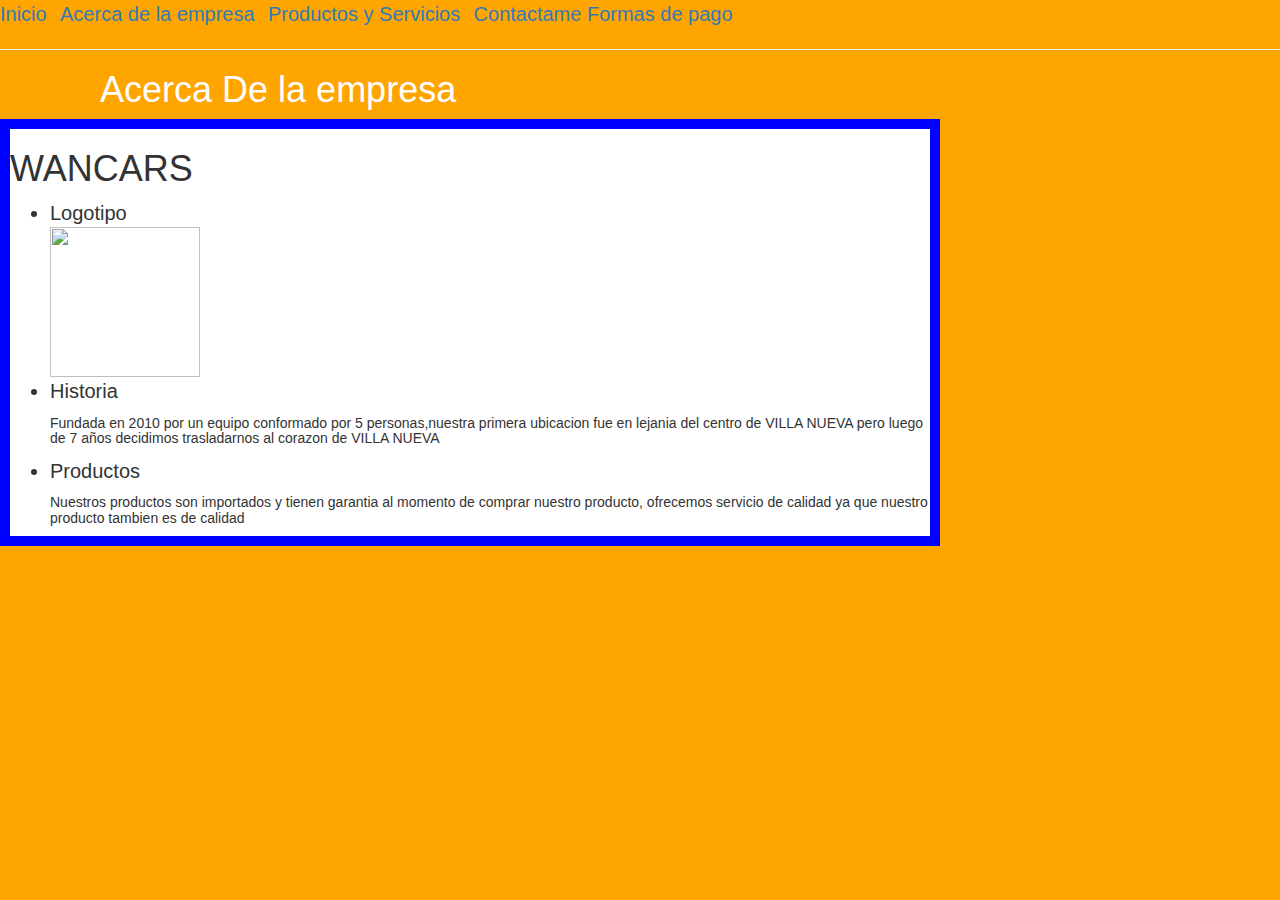
==== acercademiempresa.html @ 1644d4ba "cambios" ====
<html>
  <head>
    <title></title>
    <link rel="stylesheet"
      type="text/css"
      href="css.css"
        />
  </head>
  <body style="background-color:  orange">
      <a 
    href="index.html"  class="acerca">
      Inicio
    </a>
     &nbsp;
    <a 
    href="acercademiempresa.html" class="acerca">
  Acerca de la empresa
    </a>
    &nbsp;
    <a 
    href="productos.html" class="acerca">
    Productos y Servicios
    </a>
        &nbsp;
    <a 
    href="contactame.html" class="acerca">
    Contactame
    </a>
    <a 
    href="formas.html" class="acerca">
  Formas de pago
    </a>
    &nbsp;
    <hr></hr>

    <h1 class="colorletra" >
    &nbsp;&nbsp;&nbsp;&nbsp;&nbsp;&nbsp;&nbsp;&nbsp;&nbsp;&nbsp;Acerca De la empresa
    </h1>
<div class="contenedor2">
    <div class="acaja1" >
      <h1>WANCARS</h1>
    <ul>
      <li style="font-size: 20px">Logotipo</li>
      <img src="imagenes/numero2.png" align="center" width="150">
      <li style="font-size: 20px">Historia</li>
      <h5>Fundada en 2010 por un equipo conformado por 5 personas,nuestra primera ubicacion fue en lejania del centro de  VILLA NUEVA pero luego de 7 años decidimos trasladarnos al corazon de VILLA NUEVA</h5>
      <li style="font-size: 20px">Productos</li>
      <H5>Nuestros productos son importados y tienen garantia al momento de comprar nuestro producto, ofrecemos servicio de calidad ya que nuestro producto tambien es de calidad</H5>
    
    </ul>
  </div>
    </div>
  </body>
</html>
---- css.css ----
html {
  font-family: sans-serif;
  -webkit-text-size-adjust: 100%;
      -ms-text-size-adjust: 100%;
}
body {
  margin: 0;
}
article,
aside,
details,
figcaption,
figure,
footer,
header,
hgroup,
main,
menu,
nav,
section,
summary {
  display: block;
}
audio,
canvas,
progress,
video {
  display: inline-block;
  vertical-align: baseline;
}
audio:not([controls]) {
  display: none;
  height: 0;
}
#n1,p{
  font-size: 30px;
}

#contenedor1,p{
   
  margin-top: 0px;
  margin-right: auto;
  margin-bottom: 0px;
  margin-left: auto;
  width: 1340px;
  height: 43px;

}

#contenedor2,p{
   
  margin-top: 0px;
  margin-right: auto;
  margin-bottom: 0px;
  margin-left: auto;
  width: 1380px;
  height: 43px;

}

.tamaño{
  font-size: 30px;
  
}
#acaja1,p{
  float: left;
  background-color: orange;
  border: 10px solid;
  border-color: blue;
  width: 940px
  

}
#acaja2,p{
  float: right;
  background-color: orange;
  border: 10px solid;
  border-color: blue;
  max-height: 2000px;
  min-height: 674px;
  width: 440px

}

#imagen,p{
width: 100px

}

#cajaimagen,p{
float: left;
  background-color: red;
  height: 190px;
  width: 130px
}

#caja1,p{
  float: left;
  background-color: orange;
  border: 10px solid;
  border-color: blue;
  width: 400px
  

}

#caja2,p{
  float: left;
  background-color: orange;
  border: 10px solid;
  border-color: blue;
  width: 400px

  
}

#caja3,p{
  float: left;
  background-color: orange;
  border: 10px solid;
  border-color: blue;
  width: 400px
  
}

#caja4,p{
  float: left;
  background-color: orange;
  border: 10px solid;
  border-color: blue;
  width: 400px
  
}

#caja5,p{
  float: left;
  background-color: orange;
  border: 10px solid;
  border-color: blue;
  width: 400px
  
}

#caja6,p{
  float: left;
  background-color: orange;
  border: 10px solid;
  border-color: blue;
  width: 400px
  
}
.acerca{
font-size: 20px;
background-color:orange;
  }
  .colorletra{
color: white;
  }
[hidden],
template {
  display: none;
}
a {
  background-color: transparent;
}
a:active,
a:hover {
  outline: 0;
}
abbr[title] {
  border-bottom: 1px dotted;
}
b,
strong {
  font-weight: bold;
}
dfn {
  font-style: italic;
}
h1 {
  margin: .67em 0;
  font-size: 2em;
}
mark {
  color: #000;
  background: #ff0;
}
small {
  font-size: 80%;
}
sub,
sup {
  position: relative;
  font-size: 75%;
  line-height: 0;
  vertical-align: baseline;
}
sup {
  top: -.5em;
}
sub {
  bottom: -.25em;
}
img {
  border: 0;
}
svg:not(:root) {
  overflow: hidden;
}
figure {
  margin: 1em 40px;
}
hr {
  height: 0;
  -webkit-box-sizing: content-box;
     -moz-box-sizing: content-box;
          box-sizing: content-box;
}
pre {
  overflow: auto;
}
code,
kbd,
pre,
samp {
  font-family: monospace, monospace;
  font-size: 1em;
}
button,
input,
optgroup,
select,
textarea {
  margin: 0;
  font: inherit;
  color: inherit;
}
button {
  overflow: visible;
}
button,
select {
  text-transform: none;
}
button,
html input[type="button"],
input[type="reset"],
input[type="submit"] {
  -webkit-appearance: button;
  cursor: pointer;
}
button[disabled],
html input[disabled] {
  cursor: default;
}
button::-moz-focus-inner,
input::-moz-focus-inner {
  padding: 0;
  border: 0;
}
input {
  line-height: normal;
}
input[type="checkbox"],
input[type="radio"] {
  -webkit-box-sizing: border-box;
     -moz-box-sizing: border-box;
          box-sizing: border-box;
  padding: 0;
}
input[type="number"]::-webkit-inner-spin-button,
input[type="number"]::-webkit-outer-spin-button {
  height: auto;
}
input[type="search"] {
  -webkit-box-sizing: content-box;
     -moz-box-sizing: content-box;
          box-sizing: content-box;
  -webkit-appearance: textfield;
}
input[type="search"]::-webkit-search-cancel-button,
input[type="search"]::-webkit-search-decoration {
  -webkit-appearance: none;
}
fieldset {
  padding: .35em .625em .75em;
  margin: 0 2px;
  border: 1px solid #c0c0c0;
}
legend {
  padding: 0;
  border: 0;
}
textarea {
  overflow: auto;
}
optgroup {
  font-weight: bold;
}
table {
  border-spacing: 0;
  border-collapse: collapse;
}
td,
th {
  padding: 0;
}

@media print {
  *,
  *:before,
  *:after {
    color: #000 !important;
    text-shadow: none !important;
    background: transparent !important;
    -webkit-box-shadow: none !important;
            box-shadow: none !important;
  }
  a,
  a:visited {
    text-decoration: underline;
  }
  a[href]:after {
    content: " (" attr(href) ")";
  }
  abbr[title]:after {
    content: " (" attr(title) ")";
  }
  a[href^="#"]:after,
  a[href^="javascript:"]:after {
    content: "";
  }
  pre,
  blockquote {
    border: 1px solid #999;

    page-break-inside: avoid;
  }
  thead {
    display: table-header-group;
  }
  tr,
  img {
    page-break-inside: avoid;
  }
  img {
    max-width: 100% !important;
  }
  p,
  h2,
  h3 {
    orphans: 3;
    widows: 3;
  }
  h2,
  h3 {
    page-break-after: avoid;
  }
  .navbar {
    display: none;
  }
  .btn > .caret,
  .dropup > .btn > .caret {
    border-top-color: #000 !important;
  }
  .label {
    border: 1px solid #000;
  }
  .table {
    border-collapse: collapse !important;
  }
  .table td,
  .table th {
    background-color: #fff !important;
  }
  .table-bordered th,
  .table-bordered td {
    border: 1px solid #ddd !important;
  }
}
@font-face {
  font-family: 'Glyphicons Halflings';

  src: url('../fonts/glyphicons-halflings-regular.eot');
  src: url('../fonts/glyphicons-halflings-regular.eot?#iefix') format('embedded-opentype'), url('../fonts/glyphicons-halflings-regular.woff2') format('woff2'), url('../fonts/glyphicons-halflings-regular.woff') format('woff'), url('../fonts/glyphicons-halflings-regular.ttf') format('truetype'), url('../fonts/glyphicons-halflings-regular.svg#glyphicons_halflingsregular') format('svg');
}
.glyphicon {
  position: relative;
  top: 1px;
  display: inline-block;
  font-family: 'Glyphicons Halflings';
  font-style: normal;
  font-weight: normal;
  line-height: 1;

  -webkit-font-smoothing: antialiased;
  -moz-osx-font-smoothing: grayscale;
}
.glyphicon-asterisk:before {
  content: "\2a";
}
.glyphicon-plus:before {
  content: "\2b";
}
.glyphicon-euro:before,
.glyphicon-eur:before {
  content: "\20ac";
}
.glyphicon-minus:before {
  content: "\2212";
}
.glyphicon-cloud:before {
  content: "\2601";
}
.glyphicon-envelope:before {
  content: "\2709";
}
.glyphicon-pencil:before {
  content: "\270f";
}
.glyphicon-glass:before {
  content: "\e001";
}
.glyphicon-music:before {
  content: "\e002";
}
.glyphicon-search:before {
  content: "\e003";
}
.glyphicon-heart:before {
  content: "\e005";
}
.glyphicon-star:before {
  content: "\e006";
}
.glyphicon-star-empty:before {
  content: "\e007";
}
.glyphicon-user:before {
  content: "\e008";
}
.glyphicon-film:before {
  content: "\e009";
}
.glyphicon-th-large:before {
  content: "\e010";
}
.glyphicon-th:before {
  content: "\e011";
}
.glyphicon-th-list:before {
  content: "\e012";
}
.glyphicon-ok:before {
  content: "\e013";
}
.glyphicon-remove:before {
  content: "\e014";
}
.glyphicon-zoom-in:before {
  content: "\e015";
}
.glyphicon-zoom-out:before {
  content: "\e016";
}
.glyphicon-off:before {
  content: "\e017";
}
.glyphicon-signal:before {
  content: "\e018";
}
.glyphicon-cog:before {
  content: "\e019";
}
.glyphicon-trash:before {
  content: "\e020";
}
.glyphicon-home:before {
  content: "\e021";
}
.glyphicon-file:before {
  content: "\e022";
}
.glyphicon-time:before {
  content: "\e023";
}
.glyphicon-road:before {
  content: "\e024";
}
.glyphicon-download-alt:before {
  content: "\e025";
}
.glyphicon-download:before {
  content: "\e026";
}
.glyphicon-upload:before {
  content: "\e027";
}
.glyphicon-inbox:before {
  content: "\e028";
}
.glyphicon-play-circle:before {
  content: "\e029";
}
.glyphicon-repeat:before {
  content: "\e030";
}
.glyphicon-refresh:before {
  content: "\e031";
}
.glyphicon-list-alt:before {
  content: "\e032";
}
.glyphicon-lock:before {
  content: "\e033";
}
.glyphicon-flag:before {
  content: "\e034";
}
.glyphicon-headphones:before {
  content: "\e035";
}
.glyphicon-volume-off:before {
  content: "\e036";
}
.glyphicon-volume-down:before {
  content: "\e037";
}
.glyphicon-volume-up:before {
  content: "\e038";
}
.glyphicon-qrcode:before {
  content: "\e039";
}
.glyphicon-barcode:before {
  content: "\e040";
}
.glyphicon-tag:before {
  content: "\e041";
}
.glyphicon-tags:before {
  content: "\e042";
}
.glyphicon-book:before {
  content: "\e043";
}
.glyphicon-bookmark:before {
  content: "\e044";
}
.glyphicon-print:before {
  content: "\e045";
}
.glyphicon-camera:before {
  content: "\e046";
}
.glyphicon-font:before {
  content: "\e047";
}
.glyphicon-bold:before {
  content: "\e048";
}
.glyphicon-italic:before {
  content: "\e049";
}
.glyphicon-text-height:before {
  content: "\e050";
}
.glyphicon-text-width:before {
  content: "\e051";
}
.glyphicon-align-left:before {
  content: "\e052";
}
.glyphicon-align-center:before {
  content: "\e053";
}
.glyphicon-align-right:before {
  content: "\e054";
}
.glyphicon-align-justify:before {
  content: "\e055";
}
.glyphicon-list:before {
  content: "\e056";
}
.glyphicon-indent-left:before {
  content: "\e057";
}
.glyphicon-indent-right:before {
  content: "\e058";
}
.glyphicon-facetime-video:before {
  content: "\e059";
}
.glyphicon-picture:before {
  content: "\e060";
}
.glyphicon-map-marker:before {
  content: "\e062";
}
.glyphicon-adjust:before {
  content: "\e063";
}
.glyphicon-tint:before {
  content: "\e064";
}
.glyphicon-edit:before {
  content: "\e065";
}
.glyphicon-share:before {
  content: "\e066";
}
.glyphicon-check:before {
  content: "\e067";
}
.glyphicon-move:before {
  content: "\e068";
}
.glyphicon-step-backward:before {
  content: "\e069";
}
.glyphicon-fast-backward:before {
  content: "\e070";
}
.glyphicon-backward:before {
  content: "\e071";
}
.glyphicon-play:before {
  content: "\e072";
}
.glyphicon-pause:before {
  content: "\e073";
}
.glyphicon-stop:before {
  content: "\e074";
}
.glyphicon-forward:before {
  content: "\e075";
}
.glyphicon-fast-forward:before {
  content: "\e076";
}
.glyphicon-step-forward:before {
  content: "\e077";
}
.glyphicon-eject:before {
  content: "\e078";
}
.glyphicon-chevron-left:before {
  content: "\e079";
}
.glyphicon-chevron-right:before {
  content: "\e080";
}
.glyphicon-plus-sign:before {
  content: "\e081";
}
.glyphicon-minus-sign:before {
  content: "\e082";
}
.glyphicon-remove-sign:before {
  content: "\e083";
}
.glyphicon-ok-sign:before {
  content: "\e084";
}
.glyphicon-question-sign:before {
  content: "\e085";
}
.glyphicon-info-sign:before {
  content: "\e086";
}
.glyphicon-screenshot:before {
  content: "\e087";
}
.glyphicon-remove-circle:before {
  content: "\e088";
}
.glyphicon-ok-circle:before {
  content: "\e089";
}
.glyphicon-ban-circle:before {
  content: "\e090";
}
.glyphicon-arrow-left:before {
  content: "\e091";
}
.glyphicon-arrow-right:before {
  content: "\e092";
}
.glyphicon-arrow-up:before {
  content: "\e093";
}
.glyphicon-arrow-down:before {
  content: "\e094";
}
.glyphicon-share-alt:before {
  content: "\e095";
}
.glyphicon-resize-full:before {
  content: "\e096";
}
.glyphicon-resize-small:before {
  content: "\e097";
}
.glyphicon-exclamation-sign:before {
  content: "\e101";
}
.glyphicon-gift:before {
  content: "\e102";
}
.glyphicon-leaf:before {
  content: "\e103";
}
.glyphicon-fire:before {
  content: "\e104";
}
.glyphicon-eye-open:before {
  content: "\e105";
}
.glyphicon-eye-close:before {
  content: "\e106";
}
.glyphicon-warning-sign:before {
  content: "\e107";
}
.glyphicon-plane:before {
  content: "\e108";
}
.glyphicon-calendar:before {
  content: "\e109";
}
.glyphicon-random:before {
  content: "\e110";
}
.glyphicon-comment:before {
  content: "\e111";
}
.glyphicon-magnet:before {
  content: "\e112";
}
.glyphicon-chevron-up:before {
  content: "\e113";
}
.glyphicon-chevron-down:before {
  content: "\e114";
}
.glyphicon-retweet:before {
  content: "\e115";
}
.glyphicon-shopping-cart:before {
  content: "\e116";
}
.glyphicon-folder-close:before {
  content: "\e117";
}
.glyphicon-folder-open:before {
  content: "\e118";
}
.glyphicon-resize-vertical:before {
  content: "\e119";
}
.glyphicon-resize-horizontal:before {
  content: "\e120";
}
.glyphicon-hdd:before {
  content: "\e121";
}
.glyphicon-bullhorn:before {
  content: "\e122";
}
.glyphicon-bell:before {
  content: "\e123";
}
.glyphicon-certificate:before {
  content: "\e124";
}
.glyphicon-thumbs-up:before {
  content: "\e125";
}
.glyphicon-thumbs-down:before {
  content: "\e126";
}
.glyphicon-hand-right:before {
  content: "\e127";
}
.glyphicon-hand-left:before {
  content: "\e128";
}
.glyphicon-hand-up:before {
  content: "\e129";
}
.glyphicon-hand-down:before {
  content: "\e130";
}
.glyphicon-circle-arrow-right:before {
  content: "\e131";
}
.glyphicon-circle-arrow-left:before {
  content: "\e132";
}
.glyphicon-circle-arrow-up:before {
  content: "\e133";
}
.glyphicon-circle-arrow-down:before {
  content: "\e134";
}
.glyphicon-globe:before {
  content: "\e135";
}
.glyphicon-wrench:before {
  content: "\e136";
}
.glyphicon-tasks:before {
  content: "\e137";
}
.glyphicon-filter:before {
  content: "\e138";
}
.glyphicon-briefcase:before {
  content: "\e139";
}
.glyphicon-fullscreen:before {
  content: "\e140";
}
.glyphicon-dashboard:before {
  content: "\e141";
}
.glyphicon-paperclip:before {
  content: "\e142";
}
.glyphicon-heart-empty:before {
  content: "\e143";
}
.glyphicon-link:before {
  content: "\e144";
}
.glyphicon-phone:before {
  content: "\e145";
}
.glyphicon-pushpin:before {
  content: "\e146";
}
.glyphicon-usd:before {
  content: "\e148";
}
.glyphicon-gbp:before {
  content: "\e149";
}
.glyphicon-sort:before {
  content: "\e150";
}
.glyphicon-sort-by-alphabet:before {
  content: "\e151";
}
.glyphicon-sort-by-alphabet-alt:before {
  content: "\e152";
}
.glyphicon-sort-by-order:before {
  content: "\e153";
}
.glyphicon-sort-by-order-alt:before {
  content: "\e154";
}
.glyphicon-sort-by-attributes:before {
  content: "\e155";
}
.glyphicon-sort-by-attributes-alt:before {
  content: "\e156";
}
.glyphicon-unchecked:before {
  content: "\e157";
}
.glyphicon-expand:before {
  content: "\e158";
}
.glyphicon-collapse-down:before {
  content: "\e159";
}
.glyphicon-collapse-up:before {
  content: "\e160";
}
.glyphicon-log-in:before {
  content: "\e161";
}
.glyphicon-flash:before {
  content: "\e162";
}
.glyphicon-log-out:before {
  content: "\e163";
}
.glyphicon-new-window:before {
  content: "\e164";
}
.glyphicon-record:before {
  content: "\e165";
}
.glyphicon-save:before {
  content: "\e166";
}
.glyphicon-open:before {
  content: "\e167";
}
.glyphicon-saved:before {
  content: "\e168";
}
.glyphicon-import:before {
  content: "\e169";
}
.glyphicon-export:before {
  content: "\e170";
}
.glyphicon-send:before {
  content: "\e171";
}
.glyphicon-floppy-disk:before {
  content: "\e172";
}
.glyphicon-floppy-saved:before {
  content: "\e173";
}
.glyphicon-floppy-remove:before {
  content: "\e174";
}
.glyphicon-floppy-save:before {
  content: "\e175";
}
.glyphicon-floppy-open:before {
  content: "\e176";
}
.glyphicon-credit-card:before {
  content: "\e177";
}
.glyphicon-transfer:before {
  content: "\e178";
}
.glyphicon-cutlery:before {
  content: "\e179";
}
.glyphicon-header:before {
  content: "\e180";
}
.glyphicon-compressed:before {
  content: "\e181";
}
.glyphicon-earphone:before {
  content: "\e182";
}
.glyphicon-phone-alt:before {
  content: "\e183";
}
.glyphicon-tower:before {
  content: "\e184";
}
.glyphicon-stats:before {
  content: "\e185";
}
.glyphicon-sd-video:before {
  content: "\e186";
}
.glyphicon-hd-video:before {
  content: "\e187";
}
.glyphicon-subtitles:before {
  content: "\e188";
}
.glyphicon-sound-stereo:before {
  content: "\e189";
}
.glyphicon-sound-dolby:before {
  content: "\e190";
}
.glyphicon-sound-5-1:before {
  content: "\e191";
}
.glyphicon-sound-6-1:before {
  content: "\e192";
}
.glyphicon-sound-7-1:before {
  content: "\e193";
}
.glyphicon-copyright-mark:before {
  content: "\e194";
}
.glyphicon-registration-mark:before {
  content: "\e195";
}
.glyphicon-cloud-download:before {
  content: "\e197";
}
.glyphicon-cloud-upload:before {
  content: "\e198";
}
.glyphicon-tree-conifer:before {
  content: "\e199";
}
.glyphicon-tree-deciduous:before {
  content: "\e200";
}
.glyphicon-cd:before {
  content: "\e201";
}
.glyphicon-save-file:before {
  content: "\e202";
}
.glyphicon-open-file:before {
  content: "\e203";
}
.glyphicon-level-up:before {
  content: "\e204";
}
.glyphicon-copy:before {
  content: "\e205";
}
.glyphicon-paste:before {
  content: "\e206";
}
.glyphicon-alert:before {
  content: "\e209";
}
.glyphicon-equalizer:before {
  content: "\e210";
}
.glyphicon-king:before {
  content: "\e211";
}
.glyphicon-queen:before {
  content: "\e212";
}
.glyphicon-pawn:before {
  content: "\e213";
}
.glyphicon-bishop:before {
  content: "\e214";
}
.glyphicon-knight:before {
  content: "\e215";
}
.glyphicon-baby-formula:before {
  content: "\e216";
}
.glyphicon-tent:before {
  content: "\26fa";
}
.glyphicon-blackboard:before {
  content: "\e218";
}
.glyphicon-bed:before {
  content: "\e219";
}
.glyphicon-apple:before {
  content: "\f8ff";
}
.glyphicon-erase:before {
  content: "\e221";
}
.glyphicon-hourglass:before {
  content: "\231b";
}
.glyphicon-lamp:before {
  content: "\e223";
}
.glyphicon-duplicate:before {
  content: "\e224";
}
.glyphicon-piggy-bank:before {
  content: "\e225";
}
.glyphicon-scissors:before {
  content: "\e226";
}
.glyphicon-bitcoin:before {
  content: "\e227";
}
.glyphicon-btc:before {
  content: "\e227";
}
.glyphicon-xbt:before {
  content: "\e227";
}
.glyphicon-yen:before {
  content: "\00a5";
}
.glyphicon-jpy:before {
  content: "\00a5";
}
.glyphicon-ruble:before {
  content: "\20bd";
}
.glyphicon-rub:before {
  content: "\20bd";
}
.glyphicon-scale:before {
  content: "\e230";
}
.glyphicon-ice-lolly:before {
  content: "\e231";
}
.glyphicon-ice-lolly-tasted:before {
  content: "\e232";
}
.glyphicon-education:before {
  content: "\e233";
}
.glyphicon-option-horizontal:before {
  content: "\e234";
}
.glyphicon-option-vertical:before {
  content: "\e235";
}
.glyphicon-menu-hamburger:before {
  content: "\e236";
}
.glyphicon-modal-window:before {
  content: "\e237";
}
.glyphicon-oil:before {
  content: "\e238";
}
.glyphicon-grain:before {
  content: "\e239";
}
.glyphicon-sunglasses:before {
  content: "\e240";
}
.glyphicon-text-size:before {
  content: "\e241";
}
.glyphicon-text-color:before {
  content: "\e242";
}
.glyphicon-text-background:before {
  content: "\e243";
}
.glyphicon-object-align-top:before {
  content: "\e244";
}
.glyphicon-object-align-bottom:before {
  content: "\e245";
}
.glyphicon-object-align-horizontal:before {
  content: "\e246";
}
.glyphicon-object-align-left:before {
  content: "\e247";
}
.glyphicon-object-align-vertical:before {
  content: "\e248";
}
.glyphicon-object-align-right:before {
  content: "\e249";
}
.glyphicon-triangle-right:before {
  content: "\e250";
}
.glyphicon-triangle-left:before {
  content: "\e251";
}
.glyphicon-triangle-bottom:before {
  content: "\e252";
}
.glyphicon-triangle-top:before {
  content: "\e253";
}
.glyphicon-console:before {
  content: "\e254";
}
.glyphicon-superscript:before {
  content: "\e255";
}
.glyphicon-subscript:before {
  content: "\e256";
}
.glyphicon-menu-left:before {
  content: "\e257";
}
.glyphicon-menu-right:before {
  content: "\e258";
}
.glyphicon-menu-down:before {
  content: "\e259";
}
.glyphicon-menu-up:before {
  content: "\e260";
}
* {
  -webkit-box-sizing: border-box;
     -moz-box-sizing: border-box;
          box-sizing: border-box;
}
*:before,
*:after {
  -webkit-box-sizing: border-box;
     -moz-box-sizing: border-box;
          box-sizing: border-box;
}
html {
  font-size: 10px;

  -webkit-tap-highlight-color: rgba(0, 0, 0, 0);
}
body {
  font-family: "Helvetica Neue", Helvetica, Arial, sans-serif;
  font-size: 14px;
  line-height: 1.42857143;
  color: #333;
  background-color: #fff;
}
input,
button,
select,
textarea {
  font-family: inherit;
  font-size: inherit;
  line-height: inherit;
}
a {
  color: #337ab7;
  text-decoration: none;
}
a:hover,
a:focus {
  color: #23527c;
  text-decoration: underline;
}
a:focus {
  outline: thin dotted;
  outline: 5px auto -webkit-focus-ring-color;
  outline-offset: -2px;
}
figure {
  margin: 0;
}
img {
  vertical-align: middle;
}
.img-responsive,
.thumbnail > img,
.thumbnail a > img,
.carousel-inner > .item > img,
.carousel-inner > .item > a > img {
  display: block;
  max-width: 100%;
  height: auto;
}
.img-rounded {
  border-radius: 6px;
}
.img-thumbnail {
  display: inline-block;
  max-width: 100%;
  height: auto;
  padding: 4px;
  line-height: 1.42857143;
  background-color: #fff;
  border: 1px solid #ddd;
  border-radius: 4px;
  -webkit-transition: all .2s ease-in-out;
       -o-transition: all .2s ease-in-out;
          transition: all .2s ease-in-out;
}
.img-circle {
  border-radius: 50%;
}
hr {
  margin-top: 20px;
  margin-bottom: 20px;
  border: 0;
  border-top: 1px solid #eee;
}
.sr-only {
  position: absolute;
  width: 1px;
  height: 1px;
  padding: 0;
  margin: -1px;
  overflow: hidden;
  clip: rect(0, 0, 0, 0);
  border: 0;
}
.sr-only-focusable:active,
.sr-only-focusable:focus {
  position: static;
  width: auto;
  height: auto;
  margin: 0;
  overflow: visible;
  clip: auto;
}
[role="button"] {
  cursor: pointer;
}
h1,
h2,
h3,
h4,
h5,
h6,
.h1,
.h2,
.h3,
.h4,
.h5,
.h6 {
  font-family: inherit;
  font-weight: 500;
  line-height: 1.1;
  color: inherit;
}
h1 small,
h2 small,
h3 small,
h4 small,
h5 small,
h6 small,
.h1 small,
.h2 small,
.h3 small,
.h4 small,
.h5 small,
.h6 small,
h1 .small,
h2 .small,
h3 .small,
h4 .small,
h5 .small,
h6 .small,
.h1 .small,
.h2 .small,
.h3 .small,
.h4 .small,
.h5 .small,
.h6 .small {
  font-weight: normal;
  line-height: 1;
  color: #777;
}
h1,
.h1,
h2,
.h2,
h3,
.h3 {
  margin-top: 20px;
  margin-bottom: 10px;
}
h1 small,
.h1 small,
h2 small,
.h2 small,
h3 small,
.h3 small,
h1 .small,
.h1 .small,
h2 .small,
.h2 .small,
h3 .small,
.h3 .small {
  font-size: 65%;
}
h4,
.h4,
h5,
.h5,
h6,
.h6 {
  margin-top: 10px;
  margin-bottom: 10px;
}
h4 small,
.h4 small,
h5 small,
.h5 small,
h6 small,
.h6 small,
h4 .small,
.h4 .small,
h5 .small,
.h5 .small,
h6 .small,
.h6 .small {
  font-size: 75%;
}
h1,
.h1 {
  font-size: 36px;
}
h2,
.h2 {
  font-size: 30px;
}
h3,
.h3 {
  font-size: 24px;
}
h4,
.h4 {
  font-size: 18px;
}
h5,
.h5 {
  font-size: 14px;
}
h6,
.h6 {
  font-size: 12px;
}
p {
  margin: 0 0 10px;
}
.lead {
  margin-bottom: 20px;
  font-size: 16px;
  font-weight: 300;
  line-height: 1.4;
}
@media (min-width: 768px) {
  .lead {
    font-size: 21px;
  }
}
small,
.small {
  font-size: 85%;
}
mark,
.mark {
  padding: .2em;
  background-color: #fcf8e3;
}
.text-left {
  text-align: left;
}
.text-right {
  text-align: right;
}
.text-center {
  text-align: center;
}
.text-justify {
  text-align: justify;
}
.text-nowrap {
  white-space: nowrap;
}
.text-lowercase {
  text-transform: lowercase;
}
.text-uppercase {
  text-transform: uppercase;
}
.text-capitalize {
  text-transform: capitalize;
}
.text-muted {
  color: #777;
}
.text-primary {
  color: #337ab7;
}
a.text-primary:hover,
a.text-primary:focus {
  color: #286090;
}
.text-success {
  color: #3c763d;
}
a.text-success:hover,
a.text-success:focus {
  color: #2b542c;
}
.text-info {
  color: #31708f;
}
a.text-info:hover,
a.text-info:focus {
  color: #245269;
}
.text-warning {
  color: #8a6d3b;
}
a.text-warning:hover,
a.text-warning:focus {
  color: #66512c;
}
.text-danger {
  color: #a94442;
}
a.text-danger:hover,
a.text-danger:focus {
  color: #843534;
}
.bg-primary {
  color: #fff;
  background-color: #337ab7;
}
a.bg-primary:hover,
a.bg-primary:focus {
  background-color: #286090;
}
.bg-success {
  background-color: #dff0d8;
}
a.bg-success:hover,
a.bg-success:focus {
  background-color: #c1e2b3;
}
.bg-info {
  background-color: #d9edf7;
}
a.bg-info:hover,
a.bg-info:focus {
  background-color: #afd9ee;
}
.bg-warning {
  background-color: #fcf8e3;
}
a.bg-warning:hover,
a.bg-warning:focus {
  background-color: #f7ecb5;
}
.bg-danger {
  background-color: #f2dede;
}
a.bg-danger:hover,
a.bg-danger:focus {
  background-color: #e4b9b9;
}
.page-header {
  padding-bottom: 9px;
  margin: 40px 0 20px;
  border-bottom: 1px solid #eee;
}
ul,
ol {
  margin-top: 0;
  margin-bottom: 10px;
}
ul ul,
ol ul,
ul ol,
ol ol {
  margin-bottom: 0;
}
.list-unstyled {
  padding-left: 0;
  list-style: none;
}
.list-inline {
  padding-left: 0;
  margin-left: -5px;
  list-style: none;
}
.list-inline > li {
  display: inline-block;
  padding-right: 5px;
  padding-left: 5px;
}
dl {
  margin-top: 0;
  margin-bottom: 20px;
}
dt,
dd {
  line-height: 1.42857143;
}
dt {
  font-weight: bold;
}
dd {
  margin-left: 0;
}
@media (min-width: 768px) {
  .dl-horizontal dt {
    float: left;
    width: 160px;
    overflow: hidden;
    clear: left;
    text-align: right;
    text-overflow: ellipsis;
    white-space: nowrap;
  }
  .dl-horizontal dd {
    margin-left: 180px;
  }
}
abbr[title],
abbr[data-original-title] {
  cursor: help;
  border-bottom: 1px dotted #777;
}
.initialism {
  font-size: 90%;
  text-transform: uppercase;
}
blockquote {
  padding: 10px 20px;
  margin: 0 0 20px;
  font-size: 17.5px;
  border-left: 5px solid #eee;
}
blockquote p:last-child,
blockquote ul:last-child,
blockquote ol:last-child {
  margin-bottom: 0;
}
blockquote footer,
blockquote small,
blockquote .small {
  display: block;
  font-size: 80%;
  line-height: 1.42857143;
  color: #777;
}
blockquote footer:before,
blockquote small:before,
blockquote .small:before {
  content: '\2014 \00A0';
}
.blockquote-reverse,
blockquote.pull-right {
  padding-right: 15px;
  padding-left: 0;
  text-align: right;
  border-right: 5px solid #eee;
  border-left: 0;
}
.blockquote-reverse footer:before,
blockquote.pull-right footer:before,
.blockquote-reverse small:before,
blockquote.pull-right small:before,
.blockquote-reverse .small:before,
blockquote.pull-right .small:before {
  content: '';
}
.blockquote-reverse footer:after,
blockquote.pull-right footer:after,
.blockquote-reverse small:after,
blockquote.pull-right small:after,
.blockquote-reverse .small:after,
blockquote.pull-right .small:after {
  content: '\00A0 \2014';
}
address {
  margin-bottom: 20px;
  font-style: normal;
  line-height: 1.42857143;
}
code,
kbd,
pre,
samp {
  font-family: Menlo, Monaco, Consolas, "Courier New", monospace;
}
code {
  padding: 2px 4px;
  font-size: 90%;
  color: #c7254e;
  background-color: #f9f2f4;
  border-radius: 4px;
}
kbd {
  padding: 2px 4px;
  font-size: 90%;
  color: #fff;
  background-color: #333;
  border-radius: 3px;
  -webkit-box-shadow: inset 0 -1px 0 rgba(0, 0, 0, .25);
          box-shadow: inset 0 -1px 0 rgba(0, 0, 0, .25);
}
kbd kbd {
  padding: 0;
  font-size: 100%;
  font-weight: bold;
  -webkit-box-shadow: none;
          box-shadow: none;
}
pre {
  display: block;
  padding: 9.5px;
  margin: 0 0 10px;
  font-size: 13px;
  line-height: 1.42857143;
  color: #333;
  word-break: break-all;
  word-wrap: break-word;
  background-color: #f5f5f5;
  border: 1px solid #ccc;
  border-radius: 4px;
}
pre code {
  padding: 0;
  font-size: inherit;
  color: inherit;
  white-space: pre-wrap;
  background-color: transparent;
  border-radius: 0;
}
.pre-scrollable {
  max-height: 340px;
  overflow-y: scroll;
}
.contenedor2 {
   
  margin-top: 0px;
  margin-right: auto;
  margin-bottom: 0px;
  margin-left: auto;
  width: 1380px;
  height: 43px;

}

.tamaño{
  font-size: 30px;
  
}
.acaja1 {
  float: left;
  background-color:white;
  border: 10px solid;
  border-color: blue;
  width: 940px
  

}
.acaja2 {
  float: right;
  background-color: white;
  border: 10px solid;
  border-color: blue;
  max-height: 2000px;
  min-height: 504px;
  width: 400px

}

#imagen,p{
width: 100px

}

.container {
  padding-right: 15px;
  padding-left: 15px;
  margin-right: auto;
  margin-left: auto;
}
@media (min-width: 768px) {
  .container {
    width: 750px;
  }
}
@media (min-width: 992px) {
  .container {
    width: 970px;
  }
}
@media (min-width: 1200px) {
  .container {
    width: 1170px;
  }
}
.container-fluid {
  padding-right: 15px;
  padding-left: 15px;
  margin-right: auto;
  margin-left: auto;
}
.row {
  margin-right: -15px;
  margin-left: -15px;
}
.col-xs-1, .col-sm-1, .col-md-1, .col-lg-1, .col-xs-2, .col-sm-2, .col-md-2, .col-lg-2, .col-xs-3, .col-sm-3, .col-md-3, .col-lg-3, .col-xs-4, .col-sm-4, .col-md-4, .col-lg-4, .col-xs-5, .col-sm-5, .col-md-5, .col-lg-5, .col-xs-6, .col-sm-6, .col-md-6, .col-lg-6, .col-xs-7, .col-sm-7, .col-md-7, .col-lg-7, .col-xs-8, .col-sm-8, .col-md-8, .col-lg-8, .col-xs-9, .col-sm-9, .col-md-9, .col-lg-9, .col-xs-10, .col-sm-10, .col-md-10, .col-lg-10, .col-xs-11, .col-sm-11, .col-md-11, .col-lg-11, .col-xs-12, .col-sm-12, .col-md-12, .col-lg-12 {

 border-color: blue;
 background-color: white;
  position: relative;
  min-height: 1px;
  padding-right: 15px;
  padding-left: 15px;
}
.col-xs-1, .col-xs-2, .col-xs-3, .col-xs-4, .col-xs-5, .col-xs-6, .col-xs-7, .col-xs-8, .col-xs-9, .col-xs-10, .col-xs-11, .col-xs-12 {
  float: left;
}
.col-xs-12 {
  width: 100%;
}
.col-xs-11 {
  width: 91.66666667%;
}
.col-xs-10 {
  width: 83.33333333%;
}
.col-xs-9 {
  width: 75%;
}
.col-xs-8 {
  width: 66.66666667%;
}
.col-xs-7 {
  width: 58.33333333%;
}
.col-xs-6 {
  width: 50%;
}
.col-xs-5 {
  width: 41.66666667%;
}
.col-xs-4 {
  width: 33.33333333%;
}
.col-xs-3 {
  width: 25%;
}
.col-xs-2 {
  width: 16.66666667%;
}
.col-xs-1 {
  width: 8.33333333%;
}
.col-xs-pull-12 {
  right: 100%;
}
.col-xs-pull-11 {
  right: 91.66666667%;
}
.col-xs-pull-10 {
  right: 83.33333333%;
}
.col-xs-pull-9 {
  right: 75%;
}
.col-xs-pull-8 {
  right: 66.66666667%;
}
.col-xs-pull-7 {
  right: 58.33333333%;
}
.col-xs-pull-6 {
  right: 50%;
}
.col-xs-pull-5 {
  right: 41.66666667%;
}
.col-xs-pull-4 {
  right: 33.33333333%;
}
.col-xs-pull-3 {
  right: 25%;
}
.col-xs-pull-2 {
  right: 16.66666667%;
}
.col-xs-pull-1 {
  right: 8.33333333%;
}
.col-xs-pull-0 {
  right: auto;
}
.col-xs-push-12 {
  left: 100%;
}
.col-xs-push-11 {
  left: 91.66666667%;
}
.col-xs-push-10 {
  left: 83.33333333%;
}
.col-xs-push-9 {
  left: 75%;
}
.col-xs-push-8 {
  left: 66.66666667%;
}
.col-xs-push-7 {
  left: 58.33333333%;
}
.col-xs-push-6 {
  left: 50%;
}
.col-xs-push-5 {
  left: 41.66666667%;
}
.col-xs-push-4 {
  left: 33.33333333%;
}
.col-xs-push-3 {
  left: 25%;
}
.col-xs-push-2 {
  left: 16.66666667%;
}
.col-xs-push-1 {
  left: 8.33333333%;
}
.col-xs-push-0 {
  left: auto;
}
.col-xs-offset-12 {
  margin-left: 100%;
}
.col-xs-offset-11 {
  margin-left: 91.66666667%;
}
.col-xs-offset-10 {
  margin-left: 83.33333333%;
}
.col-xs-offset-9 {
  margin-left: 75%;
}
.col-xs-offset-8 {
  margin-left: 66.66666667%;
}
.col-xs-offset-7 {
  margin-left: 58.33333333%;
}
.col-xs-offset-6 {
  margin-left: 50%;
}
.col-xs-offset-5 {
  margin-left: 41.66666667%;
}
.col-xs-offset-4 {
  margin-left: 33.33333333%;
}
.col-xs-offset-3 {
  margin-left: 25%;
}
.col-xs-offset-2 {
  margin-left: 16.66666667%;
}
.col-xs-offset-1 {
  margin-left: 8.33333333%;
}
.col-xs-offset-0 {
  margin-left: 0;
}
@media (min-width: 768px) {
  .col-sm-1, .col-sm-2, .col-sm-3, .col-sm-4, .col-sm-5, .col-sm-6, .col-sm-7, .col-sm-8, .col-sm-9, .col-sm-10, .col-sm-11, .col-sm-12 {
    float: left;
  }
  .col-sm-12 {
    width: 100%;
  }
  .col-sm-11 {
    width: 91.66666667%;
  }
  .col-sm-10 {
    width: 83.33333333%;
  }
  .col-sm-9 {
    width: 75%;
  }
  .col-sm-8 {
    width: 66.66666667%;
  }
  .col-sm-7 {
    width: 58.33333333%;
  }
  .col-sm-6 {
    width: 50%;
  }
  .col-sm-5 {
    width: 41.66666667%;
  }
  .col-sm-4 {
    width: 33.33333333%;
  }
  .col-sm-3 {
    width: 25%;
  }
  .col-sm-2 {
    width: 16.66666667%;
  }
  .col-sm-1 {
    width: 8.33333333%;
  }
  .col-sm-pull-12 {
    right: 100%;
  }
  .col-sm-pull-11 {
    right: 91.66666667%;
  }
  .col-sm-pull-10 {
    right: 83.33333333%;
  }
  .col-sm-pull-9 {
    right: 75%;
  }
  .col-sm-pull-8 {
    right: 66.66666667%;
  }
  .col-sm-pull-7 {
    right: 58.33333333%;
  }
  .col-sm-pull-6 {
    right: 50%;
  }
  .col-sm-pull-5 {
    right: 41.66666667%;
  }
  .col-sm-pull-4 {
    right: 33.33333333%;
  }
  .col-sm-pull-3 {
    right: 25%;
  }
  .col-sm-pull-2 {
    right: 16.66666667%;
  }
  .col-sm-pull-1 {
    right: 8.33333333%;
  }
  .col-sm-pull-0 {
    right: auto;
  }
  .col-sm-push-12 {
    left: 100%;
  }
  .col-sm-push-11 {
    left: 91.66666667%;
  }
  .col-sm-push-10 {
    left: 83.33333333%;
  }
  .col-sm-push-9 {
    left: 75%;
  }
  .col-sm-push-8 {
    left: 66.66666667%;
  }
  .col-sm-push-7 {
    left: 58.33333333%;
  }
  .col-sm-push-6 {
    left: 50%;
  }
  .col-sm-push-5 {
    left: 41.66666667%;
  }
  .col-sm-push-4 {
    left: 33.33333333%;
  }
  .col-sm-push-3 {
    left: 25%;
  }
  .col-sm-push-2 {
    left: 16.66666667%;
  }
  .col-sm-push-1 {
    left: 8.33333333%;
  }
  .col-sm-push-0 {
    left: auto;
  }
  .col-sm-offset-12 {
    margin-left: 100%;
  }
  .col-sm-offset-11 {
    margin-left: 91.66666667%;
  }
  .col-sm-offset-10 {
    margin-left: 83.33333333%;
  }
  .col-sm-offset-9 {
    margin-left: 75%;
  }
  .col-sm-offset-8 {
    margin-left: 66.66666667%;
  }
  .col-sm-offset-7 {
    margin-left: 58.33333333%;
  }
  .col-sm-offset-6 {
    margin-left: 50%;
  }
  .col-sm-offset-5 {
    margin-left: 41.66666667%;
  }
  .col-sm-offset-4 {
    margin-left: 33.33333333%;
  }
  .col-sm-offset-3 {
    margin-left: 25%;
  }
  .col-sm-offset-2 {
    margin-left: 16.66666667%;
  }
  .col-sm-offset-1 {
    margin-left: 8.33333333%;
  }
  .col-sm-offset-0 {
    margin-left: 0;
  }
}
@media (min-width: 992px) {
  .col-md-1, .col-md-2, .col-md-3, .col-md-4, .col-md-5, .col-md-6, .col-md-7, .col-md-8, .col-md-9, .col-md-10, .col-md-11, .col-md-12 {
    float: left;
  }
  .col-md-12 {
    width: 100%;
  }
  .col-md-11 {
    width: 91.66666667%;
  }
  .col-md-10 {
    width: 83.33333333%;
  }
  .col-md-9 {
    width: 75%;
  }
  .col-md-8 {
    width: 66.66666667%;
  }
  .col-md-7 {
    width: 58.33333333%;
  }
  .col-md-6 {
    width: 50%;
  }
  .col-md-5 {
    width: 41.66666667%;
  }
  .col-md-4 {
    width: 33.33333333%;
  }
  .col-md-3 {
    width: 25%;
  }
  .col-md-2 {
    width: 16.66666667%;
  }
  .col-md-1 {
    width: 8.33333333%;
  }
  .col-md-pull-12 {
    right: 100%;
  }
  .col-md-pull-11 {
    right: 91.66666667%;
  }
  .col-md-pull-10 {
    right: 83.33333333%;
  }
  .col-md-pull-9 {
    right: 75%;
  }
  .col-md-pull-8 {
    right: 66.66666667%;
  }
  .col-md-pull-7 {
    right: 58.33333333%;
  }
  .col-md-pull-6 {
    right: 50%;
  }
  .col-md-pull-5 {
    right: 41.66666667%;
  }
  .col-md-pull-4 {
    right: 33.33333333%;
  }
  .col-md-pull-3 {
    right: 25%;
  }
  .col-md-pull-2 {
    right: 16.66666667%;
  }
  .col-md-pull-1 {
    right: 8.33333333%;
  }
  .col-md-pull-0 {
    right: auto;
  }
  .col-md-push-12 {
    left: 100%;
  }
  .col-md-push-11 {
    left: 91.66666667%;
  }
  .col-md-push-10 {
    left: 83.33333333%;
  }
  .col-md-push-9 {
    left: 75%;
  }
  .col-md-push-8 {
    left: 66.66666667%;
  }
  .col-md-push-7 {
    left: 58.33333333%;
  }
  .col-md-push-6 {
    left: 50%;
  }
  .col-md-push-5 {
    left: 41.66666667%;
  }
  .col-md-push-4 {
    left: 33.33333333%;
  }
  .col-md-push-3 {
    left: 25%;
  }
  .col-md-push-2 {
    left: 16.66666667%;
  }
  .col-md-push-1 {
    left: 8.33333333%;
  }
  .col-md-push-0 {
    left: auto;
  }
  .col-md-offset-12 {
    margin-left: 100%;
  }
  .col-md-offset-11 {
    margin-left: 91.66666667%;
  }
  .col-md-offset-10 {
    margin-left: 83.33333333%;
  }
  .col-md-offset-9 {
    margin-left: 75%;
  }
  .col-md-offset-8 {
    margin-left: 66.66666667%;
  }
  .col-md-offset-7 {
    margin-left: 58.33333333%;
  }
  .col-md-offset-6 {
    margin-left: 50%;
  }
  .col-md-offset-5 {
    margin-left: 41.66666667%;
  }
  .col-md-offset-4 {
    margin-left: 33.33333333%;
  }
  .col-md-offset-3 {
    margin-left: 25%;
  }
  .col-md-offset-2 {
    margin-left: 16.66666667%;
  }
  .col-md-offset-1 {
    margin-left: 8.33333333%;
  }
  .col-md-offset-0 {
    margin-left: 0;
  }
}
@media (min-width: 1200px) {
  .col-lg-1, .col-lg-2, .col-lg-3, .col-lg-4, .col-lg-5, .col-lg-6, .col-lg-7, .col-lg-8, .col-lg-9, .col-lg-10, .col-lg-11, .col-lg-12 {
    float: left;
  }
  .col-lg-12 {
    width: 100%;
  }
  .col-lg-11 {
    width: 91.66666667%;
  }
  .col-lg-10 {
    width: 83.33333333%;
  }
  .col-lg-9 {
    width: 75%;
  }
  .col-lg-8 {
    width: 66.66666667%;
  }
  .col-lg-7 {
    width: 58.33333333%;
  }
  .col-lg-6 {
    width: 50%;
  }
  .col-lg-5 {
    width: 41.66666667%;
  }
  .col-lg-4 {
    width: 33.33333333%;
  }
  .col-lg-3 {
    width: 25%;
  }
  .col-lg-2 {
    width: 16.66666667%;
  }
  .col-lg-1 {
    width: 8.33333333%;
  }
  .col-lg-pull-12 {
    right: 100%;
  }
  .col-lg-pull-11 {
    right: 91.66666667%;
  }
  .col-lg-pull-10 {
    right: 83.33333333%;
  }
  .col-lg-pull-9 {
    right: 75%;
  }
  .col-lg-pull-8 {
    right: 66.66666667%;
  }
  .col-lg-pull-7 {
    right: 58.33333333%;
  }
  .col-lg-pull-6 {
    right: 50%;
  }
  .col-lg-pull-5 {
    right: 41.66666667%;
  }
  .col-lg-pull-4 {
    right: 33.33333333%;
  }
  .col-lg-pull-3 {
    right: 25%;
  }
  .col-lg-pull-2 {
    right: 16.66666667%;
  }
  .col-lg-pull-1 {
    right: 8.33333333%;
  }
  .col-lg-pull-0 {
    right: auto;
  }
  .col-lg-push-12 {
    left: 100%;
  }
  .col-lg-push-11 {
    left: 91.66666667%;
  }
  .col-lg-push-10 {
    left: 83.33333333%;
  }
  .col-lg-push-9 {
    left: 75%;
  }
  .col-lg-push-8 {
    left: 66.66666667%;
  }
  .col-lg-push-7 {
    left: 58.33333333%;
  }
  .col-lg-push-6 {
    left: 50%;
  }
  .col-lg-push-5 {
    left: 41.66666667%;
  }
  .col-lg-push-4 {
    left: 33.33333333%;
  }
  .col-lg-push-3 {
    left: 25%;
  }
  .col-lg-push-2 {
    left: 16.66666667%;
  }
  .col-lg-push-1 {
    left: 8.33333333%;
  }
  .col-lg-push-0 {
    left: auto;
  }
  .col-lg-offset-12 {
    margin-left: 100%;
  }
  .col-lg-offset-11 {
    margin-left: 91.66666667%;
  }
  .col-lg-offset-10 {
    margin-left: 83.33333333%;
  }
  .col-lg-offset-9 {
    margin-left: 75%;
  }
  .col-lg-offset-8 {
    margin-left: 66.66666667%;
  }
  .col-lg-offset-7 {
    margin-left: 58.33333333%;
  }
  .col-lg-offset-6 {
    margin-left: 50%;
  }
  .col-lg-offset-5 {
    margin-left: 41.66666667%;
  }
  .col-lg-offset-4 {
    margin-left: 33.33333333%;
  }
  .col-lg-offset-3 {
    margin-left: 25%;
  }
  .col-lg-offset-2 {
    margin-left: 16.66666667%;
  }
  .col-lg-offset-1 {
    margin-left: 8.33333333%;
  }
  .col-lg-offset-0 {
    margin-left: 0;
  }
}
table {
  background-color: transparent;
}
caption {
  padding-top: 8px;
  padding-bottom: 8px;
  color: #777;
  text-align: left;
}
th {
  text-align: left;
}
.table {
  width: 100%;
  max-width: 100%;
  margin-bottom: 20px;
}
.table > thead > tr > th,
.table > tbody > tr > th,
.table > tfoot > tr > th,
.table > thead > tr > td,
.table > tbody > tr > td,
.table > tfoot > tr > td {
  padding: 8px;
  line-height: 1.42857143;
  vertical-align: top;
  border-top: 1px solid #ddd;
}
.table > thead > tr > th {
  vertical-align: bottom;
  border-bottom: 2px solid #ddd;
}
.table > caption + thead > tr:first-child > th,
.table > colgroup + thead > tr:first-child > th,
.table > thead:first-child > tr:first-child > th,
.table > caption + thead > tr:first-child > td,
.table > colgroup + thead > tr:first-child > td,
.table > thead:first-child > tr:first-child > td {
  border-top: 0;
}
.table > tbody + tbody {
  border-top: 2px solid #ddd;
}
.table .table {
  background-color: #fff;
}
.table-condensed > thead > tr > th,
.table-condensed > tbody > tr > th,
.table-condensed > tfoot > tr > th,
.table-condensed > thead > tr > td,
.table-condensed > tbody > tr > td,
.table-condensed > tfoot > tr > td {
  padding: 5px;
}
.table-bordered {
  border: 1px solid #ddd;
}
.table-bordered > thead > tr > th,
.table-bordered > tbody > tr > th,
.table-bordered > tfoot > tr > th,
.table-bordered > thead > tr > td,
.table-bordered > tbody > tr > td,
.table-bordered > tfoot > tr > td {
  border: 1px solid #ddd;
}
.table-bordered > thead > tr > th,
.table-bordered > thead > tr > td {
  border-bottom-width: 2px;
}
.table-striped > tbody > tr:nth-of-type(odd) {
  background-color: #f9f9f9;
}
.table-hover > tbody > tr:hover {
  background-color: #f5f5f5;
}
table col[class*="col-"] {
  position: static;
  display: table-column;
  float: none;
}
table td[class*="col-"],
table th[class*="col-"] {
  position: static;
  display: table-cell;
  float: none;
}
.table > thead > tr > td.active,
.table > tbody > tr > td.active,
.table > tfoot > tr > td.active,
.table > thead > tr > th.active,
.table > tbody > tr > th.active,
.table > tfoot > tr > th.active,
.table > thead > tr.active > td,
.table > tbody > tr.active > td,
.table > tfoot > tr.active > td,
.table > thead > tr.active > th,
.table > tbody > tr.active > th,
.table > tfoot > tr.active > th {
  background-color: #f5f5f5;
}
.table-hover > tbody > tr > td.active:hover,
.table-hover > tbody > tr > th.active:hover,
.table-hover > tbody > tr.active:hover > td,
.table-hover > tbody > tr:hover > .active,
.table-hover > tbody > tr.active:hover > th {
  background-color: #e8e8e8;
}
.table > thead > tr > td.success,
.table > tbody > tr > td.success,
.table > tfoot > tr > td.success,
.table > thead > tr > th.success,
.table > tbody > tr > th.success,
.table > tfoot > tr > th.success,
.table > thead > tr.success > td,
.table > tbody > tr.success > td,
.table > tfoot > tr.success > td,
.table > thead > tr.success > th,
.table > tbody > tr.success > th,
.table > tfoot > tr.success > th {
  background-color: #dff0d8;
}
.table-hover > tbody > tr > td.success:hover,
.table-hover > tbody > tr > th.success:hover,
.table-hover > tbody > tr.success:hover > td,
.table-hover > tbody > tr:hover > .success,
.table-hover > tbody > tr.success:hover > th {
  background-color: #d0e9c6;
}
.table > thead > tr > td.info,
.table > tbody > tr > td.info,
.table > tfoot > tr > td.info,
.table > thead > tr > th.info,
.table > tbody > tr > th.info,
.table > tfoot > tr > th.info,
.table > thead > tr.info > td,
.table > tbody > tr.info > td,
.table > tfoot > tr.info > td,
.table > thead > tr.info > th,
.table > tbody > tr.info > th,
.table > tfoot > tr.info > th {
  background-color: #d9edf7;
}
.table-hover > tbody > tr > td.info:hover,
.table-hover > tbody > tr > th.info:hover,
.table-hover > tbody > tr.info:hover > td,
.table-hover > tbody > tr:hover > .info,
.table-hover > tbody > tr.info:hover > th {
  background-color: #c4e3f3;
}
.table > thead > tr > td.warning,
.table > tbody > tr > td.warning,
.table > tfoot > tr > td.warning,
.table > thead > tr > th.warning,
.table > tbody > tr > th.warning,
.table > tfoot > tr > th.warning,
.table > thead > tr.warning > td,
.table > tbody > tr.warning > td,
.table > tfoot > tr.warning > td,
.table > thead > tr.warning > th,
.table > tbody > tr.warning > th,
.table > tfoot > tr.warning > th {
  background-color: #fcf8e3;
}
.table-hover > tbody > tr > td.warning:hover,
.table-hover > tbody > tr > th.warning:hover,
.table-hover > tbody > tr.warning:hover > td,
.table-hover > tbody > tr:hover > .warning,
.table-hover > tbody > tr.warning:hover > th {
  background-color: #faf2cc;
}
.table > thead > tr > td.danger,
.table > tbody > tr > td.danger,
.table > tfoot > tr > td.danger,
.table > thead > tr > th.danger,
.table > tbody > tr > th.danger,
.table > tfoot > tr > th.danger,
.table > thead > tr.danger > td,
.table > tbody > tr.danger > td,
.table > tfoot > tr.danger > td,
.table > thead > tr.danger > th,
.table > tbody > tr.danger > th,
.table > tfoot > tr.danger > th {
  background-color: #f2dede;
}
.table-hover > tbody > tr > td.danger:hover,
.table-hover > tbody > tr > th.danger:hover,
.table-hover > tbody > tr.danger:hover > td,
.table-hover > tbody > tr:hover > .danger,
.table-hover > tbody > tr.danger:hover > th {
  background-color: #ebcccc;
}
.table-responsive {
  min-height: .01%;
  overflow-x: auto;
}
@media screen and (max-width: 767px) {
  .table-responsive {
    width: 100%;
    margin-bottom: 15px;
    overflow-y: hidden;
    -ms-overflow-style: -ms-autohiding-scrollbar;
    border: 1px solid #ddd;
  }
  .table-responsive > .table {
    margin-bottom: 0;
  }
  .table-responsive > .table > thead > tr > th,
  .table-responsive > .table > tbody > tr > th,
  .table-responsive > .table > tfoot > tr > th,
  .table-responsive > .table > thead > tr > td,
  .table-responsive > .table > tbody > tr > td,
  .table-responsive > .table > tfoot > tr > td {
    white-space: nowrap;
  }
  .table-responsive > .table-bordered {
    border: 0;
  }
  .table-responsive > .table-bordered > thead > tr > th:first-child,
  .table-responsive > .table-bordered > tbody > tr > th:first-child,
  .table-responsive > .table-bordered > tfoot > tr > th:first-child,
  .table-responsive > .table-bordered > thead > tr > td:first-child,
  .table-responsive > .table-bordered > tbody > tr > td:first-child,
  .table-responsive > .table-bordered > tfoot > tr > td:first-child {
    border-left: 0;
  }
  .table-responsive > .table-bordered > thead > tr > th:last-child,
  .table-responsive > .table-bordered > tbody > tr > th:last-child,
  .table-responsive > .table-bordered > tfoot > tr > th:last-child,
  .table-responsive > .table-bordered > thead > tr > td:last-child,
  .table-responsive > .table-bordered > tbody > tr > td:last-child,
  .table-responsive > .table-bordered > tfoot > tr > td:last-child {
    border-right: 0;
  }
  .table-responsive > .table-bordered > tbody > tr:last-child > th,
  .table-responsive > .table-bordered > tfoot > tr:last-child > th,
  .table-responsive > .table-bordered > tbody > tr:last-child > td,
  .table-responsive > .table-bordered > tfoot > tr:last-child > td {
    border-bottom: 0;
  }
}
fieldset {
  min-width: 0;
  padding: 0;
  margin: 0;
  border: 0;
}
legend {
  display: block;
  width: 100%;
  padding: 0;
  margin-bottom: 20px;
  font-size: 21px;
  line-height: inherit;
  color: #333;
  border: 0;
  border-bottom: 1px solid #e5e5e5;
}
label {
  display: inline-block;
  max-width: 100%;
  margin-bottom: 5px;
  font-weight: bold;
}
input[type="search"] {
  -webkit-box-sizing: border-box;
     -moz-box-sizing: border-box;
          box-sizing: border-box;
}
input[type="radio"],
input[type="checkbox"] {
  margin: 4px 0 0;
  margin-top: 1px \9;
  line-height: normal;
}
input[type="file"] {
  display: block;
}
input[type="range"] {
  display: block;
  width: 100%;
}
select[multiple],
select[size] {
  height: auto;
}
input[type="file"]:focus,
input[type="radio"]:focus,
input[type="checkbox"]:focus {
  outline: thin dotted;
  outline: 5px auto -webkit-focus-ring-color;
  outline-offset: -2px;
}
output {
  display: block;
  padding-top: 7px;
  font-size: 14px;
  line-height: 1.42857143;
  color: #555;
}
.form-control {
  display: block;
  width: 100%;
  height: 34px;
  padding: 6px 12px;
  font-size: 14px;
  line-height: 1.42857143;
  color: #555;
  background-color: #fff;
  background-image: none;
  border: 1px solid #ccc;
  border-radius: 4px;
  -webkit-box-shadow: inset 0 1px 1px rgba(0, 0, 0, .075);
          box-shadow: inset 0 1px 1px rgba(0, 0, 0, .075);
  -webkit-transition: border-color ease-in-out .15s, -webkit-box-shadow ease-in-out .15s;
       -o-transition: border-color ease-in-out .15s, box-shadow ease-in-out .15s;
          transition: border-color ease-in-out .15s, box-shadow ease-in-out .15s;
}
.form-control:focus {
  border-color: #66afe9;
  outline: 0;
  -webkit-box-shadow: inset 0 1px 1px rgba(0,0,0,.075), 0 0 8px rgba(102, 175, 233, .6);
          box-shadow: inset 0 1px 1px rgba(0,0,0,.075), 0 0 8px rgba(102, 175, 233, .6);
}
.form-control::-moz-placeholder {
  color: #999;
  opacity: 1;
}
.form-control:-ms-input-placeholder {
  color: #999;
}
.form-control::-webkit-input-placeholder {
  color: #999;
}
.form-control[disabled],
.form-control[readonly],
fieldset[disabled] .form-control {
  background-color: #eee;
  opacity: 1;
}
.form-control[disabled],
fieldset[disabled] .form-control {
  cursor: not-allowed;
}
textarea.form-control {
  height: auto;
}
input[type="search"] {
  -webkit-appearance: none;
}
@media screen and (-webkit-min-device-pixel-ratio: 0) {
  input[type="date"].form-control,
  input[type="time"].form-control,
  input[type="datetime-local"].form-control,
  input[type="month"].form-control {
    line-height: 34px;
  }
  input[type="date"].input-sm,
  input[type="time"].input-sm,
  input[type="datetime-local"].input-sm,
  input[type="month"].input-sm,
  .input-group-sm input[type="date"],
  .input-group-sm input[type="time"],
  .input-group-sm input[type="datetime-local"],
  .input-group-sm input[type="month"] {
    line-height: 30px;
  }
  input[type="date"].input-lg,
  input[type="time"].input-lg,
  input[type="datetime-local"].input-lg,
  input[type="month"].input-lg,
  .input-group-lg input[type="date"],
  .input-group-lg input[type="time"],
  .input-group-lg input[type="datetime-local"],
  .input-group-lg input[type="month"] {
    line-height: 46px;
  }
}
.form-group {
  margin-bottom: 15px;
}
.radio,
.checkbox {
  position: relative;
  display: block;
  margin-top: 10px;
  margin-bottom: 10px;
}
.radio label,
.checkbox label {
  min-height: 20px;
  padding-left: 20px;
  margin-bottom: 0;
  font-weight: normal;
  cursor: pointer;
}
.radio input[type="radio"],
.radio-inline input[type="radio"],
.checkbox input[type="checkbox"],
.checkbox-inline input[type="checkbox"] {
  position: absolute;
  margin-top: 4px \9;
  margin-left: -20px;
}
.radio + .radio,
.checkbox + .checkbox {
  margin-top: -5px;
}
.radio-inline,
.checkbox-inline {
  position: relative;
  display: inline-block;
  padding-left: 20px;
  margin-bottom: 0;
  font-weight: normal;
  vertical-align: middle;
  cursor: pointer;
}
.radio-inline + .radio-inline,
.checkbox-inline + .checkbox-inline {
  margin-top: 0;
  margin-left: 10px;
}
input[type="radio"][disabled],
input[type="checkbox"][disabled],
input[type="radio"].disabled,
input[type="checkbox"].disabled,
fieldset[disabled] input[type="radio"],
fieldset[disabled] input[type="checkbox"] {
  cursor: not-allowed;
}
.radio-inline.disabled,
.checkbox-inline.disabled,
fieldset[disabled] .radio-inline,
fieldset[disabled] .checkbox-inline {
  cursor: not-allowed;
}
.radio.disabled label,
.checkbox.disabled label,
fieldset[disabled] .radio label,
fieldset[disabled] .checkbox label {
  cursor: not-allowed;
}
.form-control-static {
  min-height: 34px;
  padding-top: 7px;
  padding-bottom: 7px;
  margin-bottom: 0;
}
.form-control-static.input-lg,
.form-control-static.input-sm {
  padding-right: 0;
  padding-left: 0;
}
.input-sm {
  height: 30px;
  padding: 5px 10px;
  font-size: 12px;
  line-height: 1.5;
  border-radius: 3px;
}
select.input-sm {
  height: 30px;
  line-height: 30px;
}
textarea.input-sm,
select[multiple].input-sm {
  height: auto;
}
.form-group-sm .form-control {
  height: 30px;
  padding: 5px 10px;
  font-size: 12px;
  line-height: 1.5;
  border-radius: 3px;
}
.form-group-sm select.form-control {
  height: 30px;
  line-height: 30px;
}
.form-group-sm textarea.form-control,
.form-group-sm select[multiple].form-control {
  height: auto;
}
.form-group-sm .form-control-static {
  height: 30px;
  min-height: 32px;
  padding: 6px 10px;
  font-size: 12px;
  line-height: 1.5;
}
.input-lg {
  height: 46px;
  padding: 10px 16px;
  font-size: 18px;
  line-height: 1.3333333;
  border-radius: 6px;
}
select.input-lg {
  height: 46px;
  line-height: 46px;
}
textarea.input-lg,
select[multiple].input-lg {
  height: auto;
}
.form-group-lg .form-control {
  height: 46px;
  padding: 10px 16px;
  font-size: 18px;
  line-height: 1.3333333;
  border-radius: 6px;
}
.form-group-lg select.form-control {
  height: 46px;
  line-height: 46px;
}
.form-group-lg textarea.form-control,
.form-group-lg select[multiple].form-control {
  height: auto;
}
.form-group-lg .form-control-static {
  height: 46px;
  min-height: 38px;
  padding: 11px 16px;
  font-size: 18px;
  line-height: 1.3333333;
}
.has-feedback {
  position: relative;
}
.has-feedback .form-control {
  padding-right: 42.5px;
}
.form-control-feedback {
  position: absolute;
  top: 0;
  right: 0;
  z-index: 2;
  display: block;
  width: 34px;
  height: 34px;
  line-height: 34px;
  text-align: center;
  pointer-events: none;
}
.input-lg + .form-control-feedback,
.input-group-lg + .form-control-feedback,
.form-group-lg .form-control + .form-control-feedback {
  width: 46px;
  height: 46px;
  line-height: 46px;
}
.input-sm + .form-control-feedback,
.input-group-sm + .form-control-feedback,
.form-group-sm .form-control + .form-control-feedback {
  width: 30px;
  height: 30px;
  line-height: 30px;
}
.has-success .help-block,
.has-success .control-label,
.has-success .radio,
.has-success .checkbox,
.has-success .radio-inline,
.has-success .checkbox-inline,
.has-success.radio label,
.has-success.checkbox label,
.has-success.radio-inline label,
.has-success.checkbox-inline label {
  color: #3c763d;
}
.has-success .form-control {
  border-color: #3c763d;
  -webkit-box-shadow: inset 0 1px 1px rgba(0, 0, 0, .075);
          box-shadow: inset 0 1px 1px rgba(0, 0, 0, .075);
}
.has-success .form-control:focus {
  border-color: #2b542c;
  -webkit-box-shadow: inset 0 1px 1px rgba(0, 0, 0, .075), 0 0 6px #67b168;
          box-shadow: inset 0 1px 1px rgba(0, 0, 0, .075), 0 0 6px #67b168;
}
.has-success .input-group-addon {
  color: #3c763d;
  background-color: #dff0d8;
  border-color: #3c763d;
}
.has-success .form-control-feedback {
  color: #3c763d;
}
.has-warning .help-block,
.has-warning .control-label,
.has-warning .radio,
.has-warning .checkbox,
.has-warning .radio-inline,
.has-warning .checkbox-inline,
.has-warning.radio label,
.has-warning.checkbox label,
.has-warning.radio-inline label,
.has-warning.checkbox-inline label {
  color: #8a6d3b;
}
.has-warning .form-control {
  border-color: #8a6d3b;
  -webkit-box-shadow: inset 0 1px 1px rgba(0, 0, 0, .075);
          box-shadow: inset 0 1px 1px rgba(0, 0, 0, .075);
}
.has-warning .form-control:focus {
  border-color: #66512c;
  -webkit-box-shadow: inset 0 1px 1px rgba(0, 0, 0, .075), 0 0 6px #c0a16b;
          box-shadow: inset 0 1px 1px rgba(0, 0, 0, .075), 0 0 6px #c0a16b;
}
.has-warning .input-group-addon {
  color: #8a6d3b;
  background-color: #fcf8e3;
  border-color: #8a6d3b;
}
.has-warning .form-control-feedback {
  color: #8a6d3b;
}
.has-error .help-block,
.has-error .control-label,
.has-error .radio,
.has-error .checkbox,
.has-error .radio-inline,
.has-error .checkbox-inline,
.has-error.radio label,
.has-error.checkbox label,
.has-error.radio-inline label,
.has-error.checkbox-inline label {
  color: #a94442;
}
.has-error .form-control {
  border-color: #a94442;
  -webkit-box-shadow: inset 0 1px 1px rgba(0, 0, 0, .075);
          box-shadow: inset 0 1px 1px rgba(0, 0, 0, .075);
}
.has-error .form-control:focus {
  border-color: #843534;
  -webkit-box-shadow: inset 0 1px 1px rgba(0, 0, 0, .075), 0 0 6px #ce8483;
          box-shadow: inset 0 1px 1px rgba(0, 0, 0, .075), 0 0 6px #ce8483;
}
.has-error .input-group-addon {
  color: #a94442;
  background-color: #f2dede;
  border-color: #a94442;
}
.has-error .form-control-feedback {
  color: #a94442;
}
.has-feedback label ~ .form-control-feedback {
  top: 25px;
}
.has-feedback label.sr-only ~ .form-control-feedback {
  top: 0;
}
.help-block {
  display: block;
  margin-top: 5px;
  margin-bottom: 10px;
  color: #737373;
}
@media (min-width: 768px) {
  .form-inline .form-group {
    display: inline-block;
    margin-bottom: 0;
    vertical-align: middle;
  }
  .form-inline .form-control {
    display: inline-block;
    width: auto;
    vertical-align: middle;
  }
  .form-inline .form-control-static {
    display: inline-block;
  }
  .form-inline .input-group {
    display: inline-table;
    vertical-align: middle;
  }
  .form-inline .input-group .input-group-addon,
  .form-inline .input-group .input-group-btn,
  .form-inline .input-group .form-control {
    width: auto;
  }
  .form-inline .input-group > .form-control {
    width: 100%;
  }
  .form-inline .control-label {
    margin-bottom: 0;
    vertical-align: middle;
  }
  .form-inline .radio,
  .form-inline .checkbox {
    display: inline-block;
    margin-top: 0;
    margin-bottom: 0;
    vertical-align: middle;
  }
  .form-inline .radio label,
  .form-inline .checkbox label {
    padding-left: 0;
  }
  .form-inline .radio input[type="radio"],
  .form-inline .checkbox input[type="checkbox"] {
    position: relative;
    margin-left: 0;
  }
  .form-inline .has-feedback .form-control-feedback {
    top: 0;
  }
}
.form-horizontal .radio,
.form-horizontal .checkbox,
.form-horizontal .radio-inline,
.form-horizontal .checkbox-inline {
  padding-top: 7px;
  margin-top: 0;
  margin-bottom: 0;
}
.form-horizontal .radio,
.form-horizontal .checkbox {
  min-height: 27px;
}
.form-horizontal .form-group {
  margin-right: -15px;
  margin-left: -15px;
}
@media (min-width: 768px) {
  .form-horizontal .control-label {
    padding-top: 7px;
    margin-bottom: 0;
    text-align: right;
  }
}
.form-horizontal .has-feedback .form-control-feedback {
  right: 15px;
}
@media (min-width: 768px) {
  .form-horizontal .form-group-lg .control-label {
    padding-top: 14.333333px;
    font-size: 18px;
  }
}
@media (min-width: 768px) {
  .form-horizontal .form-group-sm .control-label {
    padding-top: 6px;
    font-size: 12px;
  }
}
.btn {
  display: inline-block;
  padding: 6px 12px;
  margin-bottom: 0;
  font-size: 14px;
  font-weight: normal;
  line-height: 1.42857143;
  text-align: center;
  white-space: nowrap;
  vertical-align: middle;
  -ms-touch-action: manipulation;
      touch-action: manipulation;
  cursor: pointer;
  -webkit-user-select: none;
     -moz-user-select: none;
      -ms-user-select: none;
          user-select: none;
  background-image: none;
  border: 1px solid transparent;
  border-radius: 4px;
}
.btn:focus,
.btn:active:focus,
.btn.active:focus,
.btn.focus,
.btn:active.focus,
.btn.active.focus {
  outline: thin dotted;
  outline: 5px auto -webkit-focus-ring-color;
  outline-offset: -2px;
}
.btn:hover,
.btn:focus,
.btn.focus {
  color: #333;
  text-decoration: none;
}
.btn:active,
.btn.active {
  background-image: none;
  outline: 0;
  -webkit-box-shadow: inset 0 3px 5px rgba(0, 0, 0, .125);
          box-shadow: inset 0 3px 5px rgba(0, 0, 0, .125);
}
.btn.disabled,
.btn[disabled],
fieldset[disabled] .btn {
  cursor: not-allowed;
  filter: alpha(opacity=65);
  -webkit-box-shadow: none;
          box-shadow: none;
  opacity: .65;
}
a.btn.disabled,
fieldset[disabled] a.btn {
  pointer-events: none;
}
.btn-default {
  color: #333;
  background-color: #fff;
  border-color: #ccc;
}
.btn-default:focus,
.btn-default.focus {
  color: #333;
  background-color: #e6e6e6;
  border-color: #8c8c8c;
}
.btn-default:hover {
  color: #333;
  background-color: #e6e6e6;
  border-color: #adadad;
}
.btn-default:active,
.btn-default.active,
.open > .dropdown-toggle.btn-default {
  color: #333;
  background-color: #e6e6e6;
  border-color: #adadad;
}
.btn-default:active:hover,
.btn-default.active:hover,
.open > .dropdown-toggle.btn-default:hover,
.btn-default:active:focus,
.btn-default.active:focus,
.open > .dropdown-toggle.btn-default:focus,
.btn-default:active.focus,
.btn-default.active.focus,
.open > .dropdown-toggle.btn-default.focus {
  color: #333;
  background-color: #d4d4d4;
  border-color: #8c8c8c;
}
.btn-default:active,
.btn-default.active,
.open > .dropdown-toggle.btn-default {
  background-image: none;
}
.btn-default.disabled,
.btn-default[disabled],
fieldset[disabled] .btn-default,
.btn-default.disabled:hover,
.btn-default[disabled]:hover,
fieldset[disabled] .btn-default:hover,
.btn-default.disabled:focus,
.btn-default[disabled]:focus,
fieldset[disabled] .btn-default:focus,
.btn-default.disabled.focus,
.btn-default[disabled].focus,
fieldset[disabled] .btn-default.focus,
.btn-default.disabled:active,
.btn-default[disabled]:active,
fieldset[disabled] .btn-default:active,
.btn-default.disabled.active,
.btn-default[disabled].active,
fieldset[disabled] .btn-default.active {
  background-color: #fff;
  border-color: #ccc;
}
.btn-default .badge {
  color: #fff;
  background-color: #333;
}
.btn-primary {
  color: #fff;
  background-color: #337ab7;
  border-color: #2e6da4;
}
.btn-primary:focus,
.btn-primary.focus {
  color: #fff;
  background-color: #286090;
  border-color: #122b40;
}
.btn-primary:hover {
  color: #fff;
  background-color: #286090;
  border-color: #204d74;
}
.btn-primary:active,
.btn-primary.active,
.open > .dropdown-toggle.btn-primary {
  color: #fff;
  background-color: #286090;
  border-color: #204d74;
}
.btn-primary:active:hover,
.btn-primary.active:hover,
.open > .dropdown-toggle.btn-primary:hover,
.btn-primary:active:focus,
.btn-primary.active:focus,
.open > .dropdown-toggle.btn-primary:focus,
.btn-primary:active.focus,
.btn-primary.active.focus,
.open > .dropdown-toggle.btn-primary.focus {
  color: #fff;
  background-color: #204d74;
  border-color: #122b40;
}
.btn-primary:active,
.btn-primary.active,
.open > .dropdown-toggle.btn-primary {
  background-image: none;
}
.btn-primary.disabled,
.btn-primary[disabled],
fieldset[disabled] .btn-primary,
.btn-primary.disabled:hover,
.btn-primary[disabled]:hover,
fieldset[disabled] .btn-primary:hover,
.btn-primary.disabled:focus,
.btn-primary[disabled]:focus,
fieldset[disabled] .btn-primary:focus,
.btn-primary.disabled.focus,
.btn-primary[disabled].focus,
fieldset[disabled] .btn-primary.focus,
.btn-primary.disabled:active,
.btn-primary[disabled]:active,
fieldset[disabled] .btn-primary:active,
.btn-primary.disabled.active,
.btn-primary[disabled].active,
fieldset[disabled] .btn-primary.active {
  background-color: #337ab7;
  border-color: #2e6da4;
}
.btn-primary .badge {
  color: #337ab7;
  background-color: #fff;
}
.btn-success {
  color: #fff;
  background-color: #5cb85c;
  border-color: #4cae4c;
}
.btn-success:focus,
.btn-success.focus {
  color: #fff;
  background-color: #449d44;
  border-color: #255625;
}
.btn-success:hover {
  color: #fff;
  background-color: #449d44;
  border-color: #398439;
}
.btn-success:active,
.btn-success.active,
.open > .dropdown-toggle.btn-success {
  color: #fff;
  background-color: #449d44;
  border-color: #398439;
}
.btn-success:active:hover,
.btn-success.active:hover,
.open > .dropdown-toggle.btn-success:hover,
.btn-success:active:focus,
.btn-success.active:focus,
.open > .dropdown-toggle.btn-success:focus,
.btn-success:active.focus,
.btn-success.active.focus,
.open > .dropdown-toggle.btn-success.focus {
  color: #fff;
  background-color: #398439;
  border-color: #255625;
}
.btn-success:active,
.btn-success.active,
.open > .dropdown-toggle.btn-success {
  background-image: none;
}
.btn-success.disabled,
.btn-success[disabled],
fieldset[disabled] .btn-success,
.btn-success.disabled:hover,
.btn-success[disabled]:hover,
fieldset[disabled] .btn-success:hover,
.btn-success.disabled:focus,
.btn-success[disabled]:focus,
fieldset[disabled] .btn-success:focus,
.btn-success.disabled.focus,
.btn-success[disabled].focus,
fieldset[disabled] .btn-success.focus,
.btn-success.disabled:active,
.btn-success[disabled]:active,
fieldset[disabled] .btn-success:active,
.btn-success.disabled.active,
.btn-success[disabled].active,
fieldset[disabled] .btn-success.active {
  background-color: #5cb85c;
  border-color: #4cae4c;
}
.btn-success .badge {
  color: #5cb85c;
  background-color: #fff;
}
.btn-info {
  color: #fff;
  background-color: #5bc0de;
  border-color: #46b8da;
}
.btn-info:focus,
.btn-info.focus {
  color: #fff;
  background-color: #31b0d5;
  border-color: #1b6d85;
}
.btn-info:hover {
  color: #fff;
  background-color: #31b0d5;
  border-color: #269abc;
}
.btn-info:active,
.btn-info.active,
.open > .dropdown-toggle.btn-info {
  color: #fff;
  background-color: #31b0d5;
  border-color: #269abc;
}
.btn-info:active:hover,
.btn-info.active:hover,
.open > .dropdown-toggle.btn-info:hover,
.btn-info:active:focus,
.btn-info.active:focus,
.open > .dropdown-toggle.btn-info:focus,
.btn-info:active.focus,
.btn-info.active.focus,
.open > .dropdown-toggle.btn-info.focus {
  color: #fff;
  background-color: #269abc;
  border-color: #1b6d85;
}
.btn-info:active,
.btn-info.active,
.open > .dropdown-toggle.btn-info {
  background-image: none;
}
.btn-info.disabled,
.btn-info[disabled],
fieldset[disabled] .btn-info,
.btn-info.disabled:hover,
.btn-info[disabled]:hover,
fieldset[disabled] .btn-info:hover,
.btn-info.disabled:focus,
.btn-info[disabled]:focus,
fieldset[disabled] .btn-info:focus,
.btn-info.disabled.focus,
.btn-info[disabled].focus,
fieldset[disabled] .btn-info.focus,
.btn-info.disabled:active,
.btn-info[disabled]:active,
fieldset[disabled] .btn-info:active,
.btn-info.disabled.active,
.btn-info[disabled].active,
fieldset[disabled] .btn-info.active {
  background-color: #5bc0de;
  border-color: #46b8da;
}
.btn-info .badge {
  color: #5bc0de;
  background-color: #fff;
}
.btn-warning {
  color: #fff;
  background-color: #f0ad4e;
  border-color: #eea236;
}
.btn-warning:focus,
.btn-warning.focus {
  color: #fff;
  background-color: #ec971f;
  border-color: #985f0d;
}
.btn-warning:hover {
  color: #fff;
  background-color: #ec971f;
  border-color: #d58512;
}
.btn-warning:active,
.btn-warning.active,
.open > .dropdown-toggle.btn-warning {
  color: #fff;
  background-color: #ec971f;
  border-color: #d58512;
}
.btn-warning:active:hover,
.btn-warning.active:hover,
.open > .dropdown-toggle.btn-warning:hover,
.btn-warning:active:focus,
.btn-warning.active:focus,
.open > .dropdown-toggle.btn-warning:focus,
.btn-warning:active.focus,
.btn-warning.active.focus,
.open > .dropdown-toggle.btn-warning.focus {
  color: #fff;
  background-color: #d58512;
  border-color: #985f0d;
}
.btn-warning:active,
.btn-warning.active,
.open > .dropdown-toggle.btn-warning {
  background-image: none;
}
.btn-warning.disabled,
.btn-warning[disabled],
fieldset[disabled] .btn-warning,
.btn-warning.disabled:hover,
.btn-warning[disabled]:hover,
fieldset[disabled] .btn-warning:hover,
.btn-warning.disabled:focus,
.btn-warning[disabled]:focus,
fieldset[disabled] .btn-warning:focus,
.btn-warning.disabled.focus,
.btn-warning[disabled].focus,
fieldset[disabled] .btn-warning.focus,
.btn-warning.disabled:active,
.btn-warning[disabled]:active,
fieldset[disabled] .btn-warning:active,
.btn-warning.disabled.active,
.btn-warning[disabled].active,
fieldset[disabled] .btn-warning.active {
  background-color: #f0ad4e;
  border-color: #eea236;
}
.btn-warning .badge {
  color: #f0ad4e;
  background-color: #fff;
}
.btn-danger {
  color: #fff;
  background-color: #d9534f;
  border-color: #d43f3a;
}
.btn-danger:focus,
.btn-danger.focus {
  color: #fff;
  background-color: #c9302c;
  border-color: #761c19;
}
.btn-danger:hover {
  color: #fff;
  background-color: #c9302c;
  border-color: #ac2925;
}
.btn-danger:active,
.btn-danger.active,
.open > .dropdown-toggle.btn-danger {
  color: #fff;
  background-color: #c9302c;
  border-color: #ac2925;
}
.btn-danger:active:hover,
.btn-danger.active:hover,
.open > .dropdown-toggle.btn-danger:hover,
.btn-danger:active:focus,
.btn-danger.active:focus,
.open > .dropdown-toggle.btn-danger:focus,
.btn-danger:active.focus,
.btn-danger.active.focus,
.open > .dropdown-toggle.btn-danger.focus {
  color: #fff;
  background-color: #ac2925;
  border-color: #761c19;
}
.btn-danger:active,
.btn-danger.active,
.open > .dropdown-toggle.btn-danger {
  background-image: none;
}
.btn-danger.disabled,
.btn-danger[disabled],
fieldset[disabled] .btn-danger,
.btn-danger.disabled:hover,
.btn-danger[disabled]:hover,
fieldset[disabled] .btn-danger:hover,
.btn-danger.disabled:focus,
.btn-danger[disabled]:focus,
fieldset[disabled] .btn-danger:focus,
.btn-danger.disabled.focus,
.btn-danger[disabled].focus,
fieldset[disabled] .btn-danger.focus,
.btn-danger.disabled:active,
.btn-danger[disabled]:active,
fieldset[disabled] .btn-danger:active,
.btn-danger.disabled.active,
.btn-danger[disabled].active,
fieldset[disabled] .btn-danger.active {
  background-color: #d9534f;
  border-color: #d43f3a;
}
.btn-danger .badge {
  color: #d9534f;
  background-color: #fff;
}
.btn-link {
  font-weight: normal;
  color: #337ab7;
  border-radius: 0;
}
.btn-link,
.btn-link:active,
.btn-link.active,
.btn-link[disabled],
fieldset[disabled] .btn-link {
  background-color: transparent;
  -webkit-box-shadow: none;
          box-shadow: none;
}
.btn-link,
.btn-link:hover,
.btn-link:focus,
.btn-link:active {
  border-color: transparent;
}
.btn-link:hover,
.btn-link:focus {
  color: #23527c;
  text-decoration: underline;
  background-color: transparent;
}
.btn-link[disabled]:hover,
fieldset[disabled] .btn-link:hover,
.btn-link[disabled]:focus,
fieldset[disabled] .btn-link:focus {
  color: #777;
  text-decoration: none;
}
.btn-lg,
.btn-group-lg > .btn {
  padding: 10px 16px;
  font-size: 18px;
  line-height: 1.3333333;
  border-radius: 6px;
}
.btn-sm,
.btn-group-sm > .btn {
  padding: 5px 10px;
  font-size: 12px;
  line-height: 1.5;
  border-radius: 3px;
}
.btn-xs,
.btn-group-xs > .btn {
  padding: 1px 5px;
  font-size: 12px;
  line-height: 1.5;
  border-radius: 3px;
}
.btn-block {
  display: block;
  width: 100%;
}
.btn-block + .btn-block {
  margin-top: 5px;
}
input[type="submit"].btn-block,
input[type="reset"].btn-block,
input[type="button"].btn-block {
  width: 100%;
}
.fade {
  opacity: 0;
  -webkit-transition: opacity .15s linear;
       -o-transition: opacity .15s linear;
          transition: opacity .15s linear;
}
.fade.in {
  opacity: 1;
}
.collapse {
  display: none;
}
.collapse.in {
  display: block;
}
tr.collapse.in {
  display: table-row;
}
tbody.collapse.in {
  display: table-row-group;
}
.collapsing {
  position: relative;
  height: 0;
  overflow: hidden;
  -webkit-transition-timing-function: ease;
       -o-transition-timing-function: ease;
          transition-timing-function: ease;
  -webkit-transition-duration: .35s;
       -o-transition-duration: .35s;
          transition-duration: .35s;
  -webkit-transition-property: height, visibility;
       -o-transition-property: height, visibility;
          transition-property: height, visibility;
}
.caret {
  display: inline-block;
  width: 0;
  height: 0;
  margin-left: 2px;
  vertical-align: middle;
  border-top: 4px dashed;
  border-top: 4px solid \9;
  border-right: 4px solid transparent;
  border-left: 4px solid transparent;
}
.dropup,
.dropdown {
  position: relative;
}
.dropdown-toggle:focus {
  outline: 0;
}
.dropdown-menu {
  position: absolute;
  top: 100%;
  left: 0;
  z-index: 1000;
  display: none;
  float: left;
  min-width: 160px;
  padding: 5px 0;
  margin: 2px 0 0;
  font-size: 14px;
  text-align: left;
  list-style: none;
  background-color: #fff;
  -webkit-background-clip: padding-box;
          background-clip: padding-box;
  border: 1px solid #ccc;
  border: 1px solid rgba(0, 0, 0, .15);
  border-radius: 4px;
  -webkit-box-shadow: 0 6px 12px rgba(0, 0, 0, .175);
          box-shadow: 0 6px 12px rgba(0, 0, 0, .175);
}
.dropdown-menu.pull-right {
  right: 0;
  left: auto;
}
.dropdown-menu .divider {
  height: 1px;
  margin: 9px 0;
  overflow: hidden;
  background-color: #e5e5e5;
}
.dropdown-menu > li > a {
  display: block;
  padding: 3px 20px;
  clear: both;
  font-weight: normal;
  line-height: 1.42857143;
  color: #333;
  white-space: nowrap;
}
.dropdown-menu > li > a:hover,
.dropdown-menu > li > a:focus {
  color: #262626;
  text-decoration: none;
  background-color: #f5f5f5;
}
.dropdown-menu > .active > a,
.dropdown-menu > .active > a:hover,
.dropdown-menu > .active > a:focus {
  color: #fff;
  text-decoration: none;
  background-color: #337ab7;
  outline: 0;
}
.dropdown-menu > .disabled > a,
.dropdown-menu > .disabled > a:hover,
.dropdown-menu > .disabled > a:focus {
  color: #777;
}
.dropdown-menu > .disabled > a:hover,
.dropdown-menu > .disabled > a:focus {
  text-decoration: none;
  cursor: not-allowed;
  background-color: transparent;
  background-image: none;
  filter: progid:DXImageTransform.Microsoft.gradient(enabled = false);
}
.open > .dropdown-menu {
  display: block;
}
.open > a {
  outline: 0;
}
.dropdown-menu-right {
  right: 0;
  left: auto;
}
.dropdown-menu-left {
  right: auto;
  left: 0;
}
.dropdown-header {
  display: block;
  padding: 3px 20px;
  font-size: 12px;
  line-height: 1.42857143;
  color: #777;
  white-space: nowrap;
}
.dropdown-backdrop {
  position: fixed;
  top: 0;
  right: 0;
  bottom: 0;
  left: 0;
  z-index: 990;
}
.pull-right > .dropdown-menu {
  right: 0;
  left: auto;
}
.dropup .caret,
.navbar-fixed-bottom .dropdown .caret {
  content: "";
  border-top: 0;
  border-bottom: 4px dashed;
  border-bottom: 4px solid \9;
}
.dropup .dropdown-menu,
.navbar-fixed-bottom .dropdown .dropdown-menu {
  top: auto;
  bottom: 100%;
  margin-bottom: 2px;
}
@media (min-width: 768px) {
  .navbar-right .dropdown-menu {
    right: 0;
    left: auto;
  }
  .navbar-right .dropdown-menu-left {
    right: auto;
    left: 0;
  }
}
.btn-group,
.btn-group-vertical {
  position: relative;
  display: inline-block;
  vertical-align: middle;
}
.btn-group > .btn,
.btn-group-vertical > .btn {
  position: relative;
  float: left;
}
.btn-group > .btn:hover,
.btn-group-vertical > .btn:hover,
.btn-group > .btn:focus,
.btn-group-vertical > .btn:focus,
.btn-group > .btn:active,
.btn-group-vertical > .btn:active,
.btn-group > .btn.active,
.btn-group-vertical > .btn.active {
  z-index: 2;
}
.btn-group .btn + .btn,
.btn-group .btn + .btn-group,
.btn-group .btn-group + .btn,
.btn-group .btn-group + .btn-group {
  margin-left: -1px;
}
.btn-toolbar {
  margin-left: -5px;
}
.btn-toolbar .btn,
.btn-toolbar .btn-group,
.btn-toolbar .input-group {
  float: left;
}
.btn-toolbar > .btn,
.btn-toolbar > .btn-group,
.btn-toolbar > .input-group {
  margin-left: 5px;
}
.btn-group > .btn:not(:first-child):not(:last-child):not(.dropdown-toggle) {
  border-radius: 0;
}
.btn-group > .btn:first-child {
  margin-left: 0;
}
.btn-group > .btn:first-child:not(:last-child):not(.dropdown-toggle) {
  border-top-right-radius: 0;
  border-bottom-right-radius: 0;
}
.btn-group > .btn:last-child:not(:first-child),
.btn-group > .dropdown-toggle:not(:first-child) {
  border-top-left-radius: 0;
  border-bottom-left-radius: 0;
}
.btn-group > .btn-group {
  float: left;
}
.btn-group > .btn-group:not(:first-child):not(:last-child) > .btn {
  border-radius: 0;
}
.btn-group > .btn-group:first-child:not(:last-child) > .btn:last-child,
.btn-group > .btn-group:first-child:not(:last-child) > .dropdown-toggle {
  border-top-right-radius: 0;
  border-bottom-right-radius: 0;
}
.btn-group > .btn-group:last-child:not(:first-child) > .btn:first-child {
  border-top-left-radius: 0;
  border-bottom-left-radius: 0;
}
.btn-group .dropdown-toggle:active,
.btn-group.open .dropdown-toggle {
  outline: 0;
}
.btn-group > .btn + .dropdown-toggle {
  padding-right: 8px;
  padding-left: 8px;
}
.btn-group > .btn-lg + .dropdown-toggle {
  padding-right: 12px;
  padding-left: 12px;
}
.btn-group.open .dropdown-toggle {
  -webkit-box-shadow: inset 0 3px 5px rgba(0, 0, 0, .125);
          box-shadow: inset 0 3px 5px rgba(0, 0, 0, .125);
}
.btn-group.open .dropdown-toggle.btn-link {
  -webkit-box-shadow: none;
          box-shadow: none;
}
.btn .caret {
  margin-left: 0;
}
.btn-lg .caret {
  border-width: 5px 5px 0;
  border-bottom-width: 0;
}
.dropup .btn-lg .caret {
  border-width: 0 5px 5px;
}
.btn-group-vertical > .btn,
.btn-group-vertical > .btn-group,
.btn-group-vertical > .btn-group > .btn {
  display: block;
  float: none;
  width: 100%;
  max-width: 100%;
}
.btn-group-vertical > .btn-group > .btn {
  float: none;
}
.btn-group-vertical > .btn + .btn,
.btn-group-vertical > .btn + .btn-group,
.btn-group-vertical > .btn-group + .btn,
.btn-group-vertical > .btn-group + .btn-group {
  margin-top: -1px;
  margin-left: 0;
}
.btn-group-vertical > .btn:not(:first-child):not(:last-child) {
  border-radius: 0;
}
.btn-group-vertical > .btn:first-child:not(:last-child) {
  border-top-right-radius: 4px;
  border-bottom-right-radius: 0;
  border-bottom-left-radius: 0;
}
.btn-group-vertical > .btn:last-child:not(:first-child) {
  border-top-left-radius: 0;
  border-top-right-radius: 0;
  border-bottom-left-radius: 4px;
}
.btn-group-vertical > .btn-group:not(:first-child):not(:last-child) > .btn {
  border-radius: 0;
}
.btn-group-vertical > .btn-group:first-child:not(:last-child) > .btn:last-child,
.btn-group-vertical > .btn-group:first-child:not(:last-child) > .dropdown-toggle {
  border-bottom-right-radius: 0;
  border-bottom-left-radius: 0;
}
.btn-group-vertical > .btn-group:last-child:not(:first-child) > .btn:first-child {
  border-top-left-radius: 0;
  border-top-right-radius: 0;
}
.btn-group-justified {
  display: table;
  width: 100%;
  table-layout: fixed;
  border-collapse: separate;
}
.btn-group-justified > .btn,
.btn-group-justified > .btn-group {
  display: table-cell;
  float: none;
  width: 1%;
}
.btn-group-justified > .btn-group .btn {
  width: 100%;
}
.btn-group-justified > .btn-group .dropdown-menu {
  left: auto;
}
[data-toggle="buttons"] > .btn input[type="radio"],
[data-toggle="buttons"] > .btn-group > .btn input[type="radio"],
[data-toggle="buttons"] > .btn input[type="checkbox"],
[data-toggle="buttons"] > .btn-group > .btn input[type="checkbox"] {
  position: absolute;
  clip: rect(0, 0, 0, 0);
  pointer-events: none;
}
.input-group {
  position: relative;
  display: table;
  border-collapse: separate;
}
.input-group[class*="col-"] {
  float: none;
  padding-right: 0;
  padding-left: 0;
}
.input-group .form-control {
  position: relative;
  z-index: 2;
  float: left;
  width: 100%;
  margin-bottom: 0;
}
.input-group-lg > .form-control,
.input-group-lg > .input-group-addon,
.input-group-lg > .input-group-btn > .btn {
  height: 46px;
  padding: 10px 16px;
  font-size: 18px;
  line-height: 1.3333333;
  border-radius: 6px;
}
select.input-group-lg > .form-control,
select.input-group-lg > .input-group-addon,
select.input-group-lg > .input-group-btn > .btn {
  height: 46px;
  line-height: 46px;
}
textarea.input-group-lg > .form-control,
textarea.input-group-lg > .input-group-addon,
textarea.input-group-lg > .input-group-btn > .btn,
select[multiple].input-group-lg > .form-control,
select[multiple].input-group-lg > .input-group-addon,
select[multiple].input-group-lg > .input-group-btn > .btn {
  height: auto;
}
.input-group-sm > .form-control,
.input-group-sm > .input-group-addon,
.input-group-sm > .input-group-btn > .btn {
  height: 30px;
  padding: 5px 10px;
  font-size: 12px;
  line-height: 1.5;
  border-radius: 3px;
}
select.input-group-sm > .form-control,
select.input-group-sm > .input-group-addon,
select.input-group-sm > .input-group-btn > .btn {
  height: 30px;
  line-height: 30px;
}
textarea.input-group-sm > .form-control,
textarea.input-group-sm > .input-group-addon,
textarea.input-group-sm > .input-group-btn > .btn,
select[multiple].input-group-sm > .form-control,
select[multiple].input-group-sm > .input-group-addon,
select[multiple].input-group-sm > .input-group-btn > .btn {
  height: auto;
}
.input-group-addon,
.input-group-btn,
.input-group .form-control {
  display: table-cell;
}
.input-group-addon:not(:first-child):not(:last-child),
.input-group-btn:not(:first-child):not(:last-child),
.input-group .form-control:not(:first-child):not(:last-child) {
  border-radius: 0;
}
.input-group-addon,
.input-group-btn {
  width: 1%;
  white-space: nowrap;
  vertical-align: middle;
}
.input-group-addon {
  padding: 6px 12px;
  font-size: 14px;
  font-weight: normal;
  line-height: 1;
  color: #555;
  text-align: center;
  background-color: #eee;
  border: 1px solid #ccc;
  border-radius: 4px;
}
.input-group-addon.input-sm {
  padding: 5px 10px;
  font-size: 12px;
  border-radius: 3px;
}
.input-group-addon.input-lg {
  padding: 10px 16px;
  font-size: 18px;
  border-radius: 6px;
}
.input-group-addon input[type="radio"],
.input-group-addon input[type="checkbox"] {
  margin-top: 0;
}
.input-group .form-control:first-child,
.input-group-addon:first-child,
.input-group-btn:first-child > .btn,
.input-group-btn:first-child > .btn-group > .btn,
.input-group-btn:first-child > .dropdown-toggle,
.input-group-btn:last-child > .btn:not(:last-child):not(.dropdown-toggle),
.input-group-btn:last-child > .btn-group:not(:last-child) > .btn {
  border-top-right-radius: 0;
  border-bottom-right-radius: 0;
}
.input-group-addon:first-child {
  border-right: 0;
}
.input-group .form-control:last-child,
.input-group-addon:last-child,
.input-group-btn:last-child > .btn,
.input-group-btn:last-child > .btn-group > .btn,
.input-group-btn:last-child > .dropdown-toggle,
.input-group-btn:first-child > .btn:not(:first-child),
.input-group-btn:first-child > .btn-group:not(:first-child) > .btn {
  border-top-left-radius: 0;
  border-bottom-left-radius: 0;
}
.input-group-addon:last-child {
  border-left: 0;
}
.input-group-btn {
  position: relative;
  font-size: 0;
  white-space: nowrap;
}
.input-group-btn > .btn {
  position: relative;
}
.input-group-btn > .btn + .btn {
  margin-left: -1px;
}
.input-group-btn > .btn:hover,
.input-group-btn > .btn:focus,
.input-group-btn > .btn:active {
  z-index: 2;
}
.input-group-btn:first-child > .btn,
.input-group-btn:first-child > .btn-group {
  margin-right: -1px;
}
.input-group-btn:last-child > .btn,
.input-group-btn:last-child > .btn-group {
  z-index: 2;
  margin-left: -1px;
}
.nav {
  padding-left: 0;
  margin-bottom: 0;
  list-style: none;
}
.nav > li {
  position: relative;
  display: block;
}
.nav > li > a {
  position: relative;
  display: block;
  padding: 10px 15px;
}
.nav > li > a:hover,
.nav > li > a:focus {
  text-decoration: none;
  background-color: #eee;
}
.nav > li.disabled > a {
  color: #777;
}
.nav > li.disabled > a:hover,
.nav > li.disabled > a:focus {
  color: #777;
  text-decoration: none;
  cursor: not-allowed;
  background-color: transparent;
}
.nav .open > a,
.nav .open > a:hover,
.nav .open > a:focus {
  background-color: #eee;
  border-color: #337ab7;
}
.nav .nav-divider {
  height: 1px;
  margin: 9px 0;
  overflow: hidden;
  background-color: #e5e5e5;
}
.nav > li > a > img {
  max-width: none;
}
.nav-tabs {
  border-bottom: 1px solid #ddd;
}
.nav-tabs > li {
  float: left;
  margin-bottom: -1px;
}
.nav-tabs > li > a {
  margin-right: 2px;
  line-height: 1.42857143;
  border: 1px solid transparent;
  border-radius: 4px 4px 0 0;
}
.nav-tabs > li > a:hover {
  border-color: #eee #eee #ddd;
}
.nav-tabs > li.active > a,
.nav-tabs > li.active > a:hover,
.nav-tabs > li.active > a:focus {
  color: #555;
  cursor: default;
  background-color: #fff;
  border: 1px solid #ddd;
  border-bottom-color: transparent;
}
.nav-tabs.nav-justified {
  width: 100%;
  border-bottom: 0;
}
.nav-tabs.nav-justified > li {
  float: none;
}
.nav-tabs.nav-justified > li > a {
  margin-bottom: 5px;
  text-align: center;
}
.nav-tabs.nav-justified > .dropdown .dropdown-menu {
  top: auto;
  left: auto;
}
@media (min-width: 768px) {
  .nav-tabs.nav-justified > li {
    display: table-cell;
    width: 1%;
  }
  .nav-tabs.nav-justified > li > a {
    margin-bottom: 0;
  }
}
.nav-tabs.nav-justified > li > a {
  margin-right: 0;
  border-radius: 4px;
}
.nav-tabs.nav-justified > .active > a,
.nav-tabs.nav-justified > .active > a:hover,
.nav-tabs.nav-justified > .active > a:focus {
  border: 1px solid #ddd;
}
@media (min-width: 768px) {
  .nav-tabs.nav-justified > li > a {
    border-bottom: 1px solid #ddd;
    border-radius: 4px 4px 0 0;
  }
  .nav-tabs.nav-justified > .active > a,
  .nav-tabs.nav-justified > .active > a:hover,
  .nav-tabs.nav-justified > .active > a:focus {
    border-bottom-color: #fff;
  }
}
.nav-pills > li {
  float: left;
}
.nav-pills > li > a {
  border-radius: 4px;
}
.nav-pills > li + li {
  margin-left: 2px;
}
.nav-pills > li.active > a,
.nav-pills > li.active > a:hover,
.nav-pills > li.active > a:focus {
  color: #fff;
  background-color: #337ab7;
}
.nav-stacked > li {
  float: none;
}
.nav-stacked > li + li {
  margin-top: 2px;
  margin-left: 0;
}
.nav-justified {
  width: 100%;
}
.nav-justified > li {
  float: none;
}
.nav-justified > li > a {
  margin-bottom: 5px;
  text-align: center;
}
.nav-justified > .dropdown .dropdown-menu {
  top: auto;
  left: auto;
}
@media (min-width: 768px) {
  .nav-justified > li {
    display: table-cell;
    width: 1%;
  }
  .nav-justified > li > a {
    margin-bottom: 0;
  }
}
.nav-tabs-justified {
  border-bottom: 0;
}
.nav-tabs-justified > li > a {
  margin-right: 0;
  border-radius: 4px;
}
.nav-tabs-justified > .active > a,
.nav-tabs-justified > .active > a:hover,
.nav-tabs-justified > .active > a:focus {
  border: 1px solid #ddd;
}
@media (min-width: 768px) {
  .nav-tabs-justified > li > a {
    border-bottom: 1px solid #ddd;
    border-radius: 4px 4px 0 0;
  }
  .nav-tabs-justified > .active > a,
  .nav-tabs-justified > .active > a:hover,
  .nav-tabs-justified > .active > a:focus {
    border-bottom-color: #fff;
  }
}
.tab-content > .tab-pane {
  display: none;
}
.tab-content > .active {
  display: block;
}
.nav-tabs .dropdown-menu {
  margin-top: -1px;
  border-top-left-radius: 0;
  border-top-right-radius: 0;
}
.navbar {
  position: relative;
  min-height: 50px;
  margin-bottom: 20px;
  border: 1px solid transparent;
}
@media (min-width: 768px) {
  .navbar {
    border-radius: 4px;
  }
}
@media (min-width: 768px) {
  .navbar-header {
    float: left;
  }
}
.navbar-collapse {
  padding-right: 15px;
  padding-left: 15px;
  overflow-x: visible;
  -webkit-overflow-scrolling: touch;
  border-top: 1px solid transparent;
  -webkit-box-shadow: inset 0 1px 0 rgba(255, 255, 255, .1);
          box-shadow: inset 0 1px 0 rgba(255, 255, 255, .1);
}
.navbar-collapse.in {
  overflow-y: auto;
}
@media (min-width: 768px) {
  .navbar-collapse {
    width: auto;
    border-top: 0;
    -webkit-box-shadow: none;
            box-shadow: none;
  }
  .navbar-collapse.collapse {
    display: block !important;
    height: auto !important;
    padding-bottom: 0;
    overflow: visible !important;
  }
  .navbar-collapse.in {
    overflow-y: visible;
  }
  .navbar-fixed-top .navbar-collapse,
  .navbar-static-top .navbar-collapse,
  .navbar-fixed-bottom .navbar-collapse {
    padding-right: 0;
    padding-left: 0;
  }
}
.navbar-fixed-top .navbar-collapse,
.navbar-fixed-bottom .navbar-collapse {
  max-height: 340px;
}
@media (max-device-width: 480px) and (orientation: landscape) {
  .navbar-fixed-top .navbar-collapse,
  .navbar-fixed-bottom .navbar-collapse {
    max-height: 200px;
  }
}
.container > .navbar-header,
.container-fluid > .navbar-header,
.container > .navbar-collapse,
.container-fluid > .navbar-collapse {
  margin-right: -15px;
  margin-left: -15px;
}
@media (min-width: 768px) {
  .container > .navbar-header,
  .container-fluid > .navbar-header,
  .container > .navbar-collapse,
  .container-fluid > .navbar-collapse {
    margin-right: 0;
    margin-left: 0;
  }
}
.navbar-static-top {
  z-index: 1000;
  border-width: 0 0 1px;
}
@media (min-width: 768px) {
  .navbar-static-top {
    border-radius: 0;
  }
}
.navbar-fixed-top,
.navbar-fixed-bottom {
  position: fixed;
  right: 0;
  left: 0;
  z-index: 1030;
}
@media (min-width: 768px) {
  .navbar-fixed-top,
  .navbar-fixed-bottom {
    border-radius: 0;
  }
}
.navbar-fixed-top {
  top: 0;
  border-width: 0 0 1px;
}
.navbar-fixed-bottom {
  bottom: 0;
  margin-bottom: 0;
  border-width: 1px 0 0;
}
.navbar-brand {
  float: left;
  height: 50px;
  padding: 15px 15px;
  font-size: 18px;
  line-height: 20px;
}
.navbar-brand:hover,
.navbar-brand:focus {
  text-decoration: none;
}
.navbar-brand > img {
  display: block;
}
@media (min-width: 768px) {
  .navbar > .container .navbar-brand,
  .navbar > .container-fluid .navbar-brand {
    margin-left: -15px;
  }
}
.navbar-toggle {
  position: relative;
  float: right;
  padding: 9px 10px;
  margin-top: 8px;
  margin-right: 15px;
  margin-bottom: 8px;
  background-color: transparent;
  background-image: none;
  border: 1px solid transparent;
  border-radius: 4px;
}
.navbar-toggle:focus {
  outline: 0;
}
.navbar-toggle .icon-bar {
  display: block;
  width: 22px;
  height: 2px;
  border-radius: 1px;
}
.navbar-toggle .icon-bar + .icon-bar {
  margin-top: 4px;
}
@media (min-width: 768px) {
  .navbar-toggle {
    display: none;
  }
}
.navbar-nav {
  margin: 7.5px -15px;
}
.navbar-nav > li > a {
  padding-top: 10px;
  padding-bottom: 10px;
  line-height: 20px;
}
@media (max-width: 767px) {
  .navbar-nav .open .dropdown-menu {
    position: static;
    float: none;
    width: auto;
    margin-top: 0;
    background-color: transparent;
    border: 0;
    -webkit-box-shadow: none;
            box-shadow: none;
  }
  .navbar-nav .open .dropdown-menu > li > a,
  .navbar-nav .open .dropdown-menu .dropdown-header {
    padding: 5px 15px 5px 25px;
  }
  .navbar-nav .open .dropdown-menu > li > a {
    line-height: 20px;
  }
  .navbar-nav .open .dropdown-menu > li > a:hover,
  .navbar-nav .open .dropdown-menu > li > a:focus {
    background-image: none;
  }
}
@media (min-width: 768px) {
  .navbar-nav {
    float: left;
    margin: 0;
  }
  .navbar-nav > li {
    float: left;
  }
  .navbar-nav > li > a {
    padding-top: 15px;
    padding-bottom: 15px;
  }
}
.navbar-form {
  padding: 10px 15px;
  margin-top: 8px;
  margin-right: -15px;
  margin-bottom: 8px;
  margin-left: -15px;
  border-top: 1px solid transparent;
  border-bottom: 1px solid transparent;
  -webkit-box-shadow: inset 0 1px 0 rgba(255, 255, 255, .1), 0 1px 0 rgba(255, 255, 255, .1);
          box-shadow: inset 0 1px 0 rgba(255, 255, 255, .1), 0 1px 0 rgba(255, 255, 255, .1);
}
@media (min-width: 768px) {
  .navbar-form .form-group {
    display: inline-block;
    margin-bottom: 0;
    vertical-align: middle;
  }
  .navbar-form .form-control {
    display: inline-block;
    width: auto;
    vertical-align: middle;
  }
  .navbar-form .form-control-static {
    display: inline-block;
  }
  .navbar-form .input-group {
    display: inline-table;
    vertical-align: middle;
  }
  .navbar-form .input-group .input-group-addon,
  .navbar-form .input-group .input-group-btn,
  .navbar-form .input-group .form-control {
    width: auto;
  }
  .navbar-form .input-group > .form-control {
    width: 100%;
  }
  .navbar-form .control-label {
    margin-bottom: 0;
    vertical-align: middle;
  }
  .navbar-form .radio,
  .navbar-form .checkbox {
    display: inline-block;
    margin-top: 0;
    margin-bottom: 0;
    vertical-align: middle;
  }
  .navbar-form .radio label,
  .navbar-form .checkbox label {
    padding-left: 0;
  }
  .navbar-form .radio input[type="radio"],
  .navbar-form .checkbox input[type="checkbox"] {
    position: relative;
    margin-left: 0;
  }
  .navbar-form .has-feedback .form-control-feedback {
    top: 0;
  }
}
@media (max-width: 767px) {
  .navbar-form .form-group {
    margin-bottom: 5px;
  }
  .navbar-form .form-group:last-child {
    margin-bottom: 0;
  }
}
@media (min-width: 768px) {
  .navbar-form {
    width: auto;
    padding-top: 0;
    padding-bottom: 0;
    margin-right: 0;
    margin-left: 0;
    border: 0;
    -webkit-box-shadow: none;
            box-shadow: none;
  }
}
.navbar-nav > li > .dropdown-menu {
  margin-top: 0;
  border-top-left-radius: 0;
  border-top-right-radius: 0;
}
.navbar-fixed-bottom .navbar-nav > li > .dropdown-menu {
  margin-bottom: 0;
  border-top-left-radius: 4px;
  border-top-right-radius: 4px;
  border-bottom-right-radius: 0;
  border-bottom-left-radius: 0;
}
.navbar-btn {
  margin-top: 8px;
  margin-bottom: 8px;
}
.navbar-btn.btn-sm {
  margin-top: 10px;
  margin-bottom: 10px;
}
.navbar-btn.btn-xs {
  margin-top: 14px;
  margin-bottom: 14px;
}
.navbar-text {
  margin-top: 15px;
  margin-bottom: 15px;
}
@media (min-width: 768px) {
  .navbar-text {
    float: left;
    margin-right: 15px;
    margin-left: 15px;
  }
}
@media (min-width: 768px) {
  .navbar-left {
    float: left !important;
  }
  .navbar-right {
    float: right !important;
    margin-right: -15px;
  }
  .navbar-right ~ .navbar-right {
    margin-right: 0;
  }
}
.navbar-default {
  background-color: #f8f8f8;
  border-color: #e7e7e7;
}
.navbar-default .navbar-brand {
  color: #777;
}
.navbar-default .navbar-brand:hover,
.navbar-default .navbar-brand:focus {
  color: #5e5e5e;
  background-color: transparent;
}
.navbar-default .navbar-text {
  color: #777;
}
.navbar-default .navbar-nav > li > a {
  color: #777;
}
.navbar-default .navbar-nav > li > a:hover,
.navbar-default .navbar-nav > li > a:focus {
  color: #333;
  background-color: transparent;
}
.navbar-default .navbar-nav > .active > a,
.navbar-default .navbar-nav > .active > a:hover,
.navbar-default .navbar-nav > .active > a:focus {
  color: #555;
  background-color: #e7e7e7;
}
.navbar-default .navbar-nav > .disabled > a,
.navbar-default .navbar-nav > .disabled > a:hover,
.navbar-default .navbar-nav > .disabled > a:focus {
  color: #ccc;
  background-color: transparent;
}
.navbar-default .navbar-toggle {
  border-color: #ddd;
}
.navbar-default .navbar-toggle:hover,
.navbar-default .navbar-toggle:focus {
  background-color: #ddd;
}
.navbar-default .navbar-toggle .icon-bar {
  background-color: #888;
}
.navbar-default .navbar-collapse,
.navbar-default .navbar-form {
  border-color: #e7e7e7;
}
.navbar-default .navbar-nav > .open > a,
.navbar-default .navbar-nav > .open > a:hover,
.navbar-default .navbar-nav > .open > a:focus {
  color: #555;
  background-color: #e7e7e7;
}
@media (max-width: 767px) {
  .navbar-default .navbar-nav .open .dropdown-menu > li > a {
    color: #777;
  }
  .navbar-default .navbar-nav .open .dropdown-menu > li > a:hover,
  .navbar-default .navbar-nav .open .dropdown-menu > li > a:focus {
    color: #333;
    background-color: transparent;
  }
  .navbar-default .navbar-nav .open .dropdown-menu > .active > a,
  .navbar-default .navbar-nav .open .dropdown-menu > .active > a:hover,
  .navbar-default .navbar-nav .open .dropdown-menu > .active > a:focus {
    color: #555;
    background-color: #e7e7e7;
  }
  .navbar-default .navbar-nav .open .dropdown-menu > .disabled > a,
  .navbar-default .navbar-nav .open .dropdown-menu > .disabled > a:hover,
  .navbar-default .navbar-nav .open .dropdown-menu > .disabled > a:focus {
    color: #ccc;
    background-color: transparent;
  }
}
.navbar-default .navbar-link {
  color: #777;
}
.navbar-default .navbar-link:hover {
  color: #333;
}
.navbar-default .btn-link {
  color: #777;
}
.navbar-default .btn-link:hover,
.navbar-default .btn-link:focus {
  color: #333;
}
.navbar-default .btn-link[disabled]:hover,
fieldset[disabled] .navbar-default .btn-link:hover,
.navbar-default .btn-link[disabled]:focus,
fieldset[disabled] .navbar-default .btn-link:focus {
  color: #ccc;
}
.navbar-inverse {
  background-color: #222;
  border-color: #080808;
}
.navbar-inverse .navbar-brand {
  color: #9d9d9d;
}
.navbar-inverse .navbar-brand:hover,
.navbar-inverse .navbar-brand:focus {
  color: #fff;
  background-color: transparent;
}
.navbar-inverse .navbar-text {
  color: #9d9d9d;
}
.navbar-inverse .navbar-nav > li > a {
  color: #9d9d9d;
}
.navbar-inverse .navbar-nav > li > a:hover,
.navbar-inverse .navbar-nav > li > a:focus {
  color: #fff;
  background-color: transparent;
}
.navbar-inverse .navbar-nav > .active > a,
.navbar-inverse .navbar-nav > .active > a:hover,
.navbar-inverse .navbar-nav > .active > a:focus {
  color: #fff;
  background-color: #080808;
}
.navbar-inverse .navbar-nav > .disabled > a,
.navbar-inverse .navbar-nav > .disabled > a:hover,
.navbar-inverse .navbar-nav > .disabled > a:focus {
  color: #444;
  background-color: transparent;
}
.navbar-inverse .navbar-toggle {
  border-color: #333;
}
.navbar-inverse .navbar-toggle:hover,
.navbar-inverse .navbar-toggle:focus {
  background-color: #333;
}
.navbar-inverse .navbar-toggle .icon-bar {
  background-color: #fff;
}
.navbar-inverse .navbar-collapse,
.navbar-inverse .navbar-form {
  border-color: #101010;
}
.navbar-inverse .navbar-nav > .open > a,
.navbar-inverse .navbar-nav > .open > a:hover,
.navbar-inverse .navbar-nav > .open > a:focus {
  color: #fff;
  background-color: #080808;
}
@media (max-width: 767px) {
  .navbar-inverse .navbar-nav .open .dropdown-menu > .dropdown-header {
    border-color: #080808;
  }
  .navbar-inverse .navbar-nav .open .dropdown-menu .divider {
    background-color: #080808;
  }
  .navbar-inverse .navbar-nav .open .dropdown-menu > li > a {
    color: #9d9d9d;
  }
  .navbar-inverse .navbar-nav .open .dropdown-menu > li > a:hover,
  .navbar-inverse .navbar-nav .open .dropdown-menu > li > a:focus {
    color: #fff;
    background-color: transparent;
  }
  .navbar-inverse .navbar-nav .open .dropdown-menu > .active > a,
  .navbar-inverse .navbar-nav .open .dropdown-menu > .active > a:hover,
  .navbar-inverse .navbar-nav .open .dropdown-menu > .active > a:focus {
    color: #fff;
    background-color: #080808;
  }
  .navbar-inverse .navbar-nav .open .dropdown-menu > .disabled > a,
  .navbar-inverse .navbar-nav .open .dropdown-menu > .disabled > a:hover,
  .navbar-inverse .navbar-nav .open .dropdown-menu > .disabled > a:focus {
    color: #444;
    background-color: transparent;
  }
}
.navbar-inverse .navbar-link {
  color: #9d9d9d;
}
.navbar-inverse .navbar-link:hover {
  color: #fff;
}
.navbar-inverse .btn-link {
  color: #9d9d9d;
}
.navbar-inverse .btn-link:hover,
.navbar-inverse .btn-link:focus {
  color: #fff;
}
.navbar-inverse .btn-link[disabled]:hover,
fieldset[disabled] .navbar-inverse .btn-link:hover,
.navbar-inverse .btn-link[disabled]:focus,
fieldset[disabled] .navbar-inverse .btn-link:focus {
  color: #444;
}
.breadcrumb {
  padding: 8px 15px;
  margin-bottom: 20px;
  list-style: none;
  background-color: #f5f5f5;
  border-radius: 4px;
}
.breadcrumb > li {
  display: inline-block;
}
.breadcrumb > li + li:before {
  padding: 0 5px;
  color: #ccc;
  content: "/\00a0";
}
.breadcrumb > .active {
  color: #777;
}
.pagination {
  display: inline-block;
  padding-left: 0;
  margin: 20px 0;
  border-radius: 4px;
}
.pagination > li {
  display: inline;
}
.pagination > li > a,
.pagination > li > span {
  position: relative;
  float: left;
  padding: 6px 12px;
  margin-left: -1px;
  line-height: 1.42857143;
  color: #337ab7;
  text-decoration: none;
  background-color: #fff;
  border: 1px solid #ddd;
}
.pagination > li:first-child > a,
.pagination > li:first-child > span {
  margin-left: 0;
  border-top-left-radius: 4px;
  border-bottom-left-radius: 4px;
}
.pagination > li:last-child > a,
.pagination > li:last-child > span {
  border-top-right-radius: 4px;
  border-bottom-right-radius: 4px;
}
.pagination > li > a:hover,
.pagination > li > span:hover,
.pagination > li > a:focus,
.pagination > li > span:focus {
  z-index: 3;
  color: #23527c;
  background-color: #eee;
  border-color: #ddd;
}
.pagination > .active > a,
.pagination > .active > span,
.pagination > .active > a:hover,
.pagination > .active > span:hover,
.pagination > .active > a:focus,
.pagination > .active > span:focus {
  z-index: 2;
  color: #fff;
  cursor: default;
  background-color: #337ab7;
  border-color: #337ab7;
}
.pagination > .disabled > span,
.pagination > .disabled > span:hover,
.pagination > .disabled > span:focus,
.pagination > .disabled > a,
.pagination > .disabled > a:hover,
.pagination > .disabled > a:focus {
  color: #777;
  cursor: not-allowed;
  background-color: #fff;
  border-color: #ddd;
}
.pagination-lg > li > a,
.pagination-lg > li > span {
  padding: 10px 16px;
  font-size: 18px;
  line-height: 1.3333333;
}
.pagination-lg > li:first-child > a,
.pagination-lg > li:first-child > span {
  border-top-left-radius: 6px;
  border-bottom-left-radius: 6px;
}
.pagination-lg > li:last-child > a,
.pagination-lg > li:last-child > span {
  border-top-right-radius: 6px;
  border-bottom-right-radius: 6px;
}
.pagination-sm > li > a,
.pagination-sm > li > span {
  padding: 5px 10px;
  font-size: 12px;
  line-height: 1.5;
}
.pagination-sm > li:first-child > a,
.pagination-sm > li:first-child > span {
  border-top-left-radius: 3px;
  border-bottom-left-radius: 3px;
}
.pagination-sm > li:last-child > a,
.pagination-sm > li:last-child > span {
  border-top-right-radius: 3px;
  border-bottom-right-radius: 3px;
}
.pager {
  padding-left: 0;
  margin: 20px 0;
  text-align: center;
  list-style: none;
}
.pager li {
  display: inline;
}
.pager li > a,
.pager li > span {
  display: inline-block;
  padding: 5px 14px;
  background-color: #fff;
  border: 1px solid #ddd;
  border-radius: 15px;
}
.pager li > a:hover,
.pager li > a:focus {
  text-decoration: none;
  background-color: #eee;
}
.pager .next > a,
.pager .next > span {
  float: right;
}
.pager .previous > a,
.pager .previous > span {
  float: left;
}
.pager .disabled > a,
.pager .disabled > a:hover,
.pager .disabled > a:focus,
.pager .disabled > span {
  color: #777;
  cursor: not-allowed;
  background-color: #fff;
}
.label {
  display: inline;
  padding: .2em .6em .3em;
  font-size: 75%;
  font-weight: bold;
  line-height: 1;
  color: #fff;
  text-align: center;
  white-space: nowrap;
  vertical-align: baseline;
  border-radius: .25em;
}
a.label:hover,
a.label:focus {
  color: #fff;
  text-decoration: none;
  cursor: pointer;
}
.label:empty {
  display: none;
}
.btn .label {
  position: relative;
  top: -1px;
}
.label-default {
  background-color: #777;
}
.label-default[href]:hover,
.label-default[href]:focus {
  background-color: #5e5e5e;
}
.label-primary {
  background-color: #337ab7;
}
.label-primary[href]:hover,
.label-primary[href]:focus {
  background-color: #286090;
}
.label-success {
  background-color: #5cb85c;
}
.label-success[href]:hover,
.label-success[href]:focus {
  background-color: #449d44;
}
.label-info {
  background-color: #5bc0de;
}
.label-info[href]:hover,
.label-info[href]:focus {
  background-color: #31b0d5;
}
.label-warning {
  background-color: #f0ad4e;
}
.label-warning[href]:hover,
.label-warning[href]:focus {
  background-color: #ec971f;
}
.label-danger {
  background-color: #d9534f;
}
.label-danger[href]:hover,
.label-danger[href]:focus {
  background-color: #c9302c;
}
.badge {
  display: inline-block;
  min-width: 10px;
  padding: 3px 7px;
  font-size: 12px;
  font-weight: bold;
  line-height: 1;
  color: #fff;
  text-align: center;
  white-space: nowrap;
  vertical-align: middle;
  background-color: #777;
  border-radius: 10px;
}
.badge:empty {
  display: none;
}
.btn .badge {
  position: relative;
  top: -1px;
}
.btn-xs .badge,
.btn-group-xs > .btn .badge {
  top: 0;
  padding: 1px 5px;
}
a.badge:hover,
a.badge:focus {
  color: #fff;
  text-decoration: none;
  cursor: pointer;
}
.list-group-item.active > .badge,
.nav-pills > .active > a > .badge {
  color: #337ab7;
  background-color: #fff;
}
.list-group-item > .badge {
  float: right;
}
.list-group-item > .badge + .badge {
  margin-right: 5px;
}
.nav-pills > li > a > .badge {
  margin-left: 3px;
}
.jumbotron {
  padding-top: 30px;
  padding-bottom: 30px;
  margin-bottom: 30px;
  color: inherit;
  background-color: #eee;
}
.jumbotron h1,
.jumbotron .h1 {
  color: inherit;
}
.jumbotron p {
  margin-bottom: 15px;
  font-size: 21px;
  font-weight: 200;
}
.jumbotron > hr {
  border-top-color: #d5d5d5;
}
.container .jumbotron,
.container-fluid .jumbotron {
  border-radius: 6px;
}
.jumbotron .container {
  max-width: 100%;
}
@media screen and (min-width: 768px) {
  .jumbotron {
    padding-top: 48px;
    padding-bottom: 48px;
  }
  .container .jumbotron,
  .container-fluid .jumbotron {
    padding-right: 60px;
    padding-left: 60px;
  }
  .jumbotron h1,
  .jumbotron .h1 {
    font-size: 63px;
  }
}
.thumbnail {
  display: block;
  padding: 4px;
  margin-bottom: 20px;
  line-height: 1.42857143;
  background-color: #fff;
  border: 1px solid #ddd;
  border-radius: 4px;
  -webkit-transition: border .2s ease-in-out;
       -o-transition: border .2s ease-in-out;
          transition: border .2s ease-in-out;
}
.thumbnail > img,
.thumbnail a > img {
  margin-right: auto;
  margin-left: auto;
}
a.thumbnail:hover,
a.thumbnail:focus,
a.thumbnail.active {
  border-color: #337ab7;
}
.thumbnail .caption {
  padding: 9px;
  color: #333;
}
.alert {
  padding: 15px;
  margin-bottom: 20px;
  border: 1px solid transparent;
  border-radius: 4px;
}
.alert h4 {
  margin-top: 0;
  color: inherit;
}
.alert .alert-link {
  font-weight: bold;
}
.alert > p,
.alert > ul {
  margin-bottom: 0;
}
.alert > p + p {
  margin-top: 5px;
}
.alert-dismissable,
.alert-dismissible {
  padding-right: 35px;
}
.alert-dismissable .close,
.alert-dismissible .close {
  position: relative;
  top: -2px;
  right: -21px;
  color: inherit;
}
.alert-success {
  color: #3c763d;
  background-color: #dff0d8;
  border-color: #d6e9c6;
}
.alert-success hr {
  border-top-color: #c9e2b3;
}
.alert-success .alert-link {
  color: #2b542c;
}
.alert-info {
  color: #31708f;
  background-color: #d9edf7;
  border-color: #bce8f1;
}
.alert-info hr {
  border-top-color: #a6e1ec;
}
.alert-info .alert-link {
  color: #245269;
}
.alert-warning {
  color: #8a6d3b;
  background-color: #fcf8e3;
  border-color: #faebcc;
}
.alert-warning hr {
  border-top-color: #f7e1b5;
}
.alert-warning .alert-link {
  color: #66512c;
}
.alert-danger {
  color: #a94442;
  background-color: #f2dede;
  border-color: #ebccd1;
}
.alert-danger hr {
  border-top-color: #e4b9c0;
}
.alert-danger .alert-link {
  color: #843534;
}
@-webkit-keyframes progress-bar-stripes {
  from {
    background-position: 40px 0;
  }
  to {
    background-position: 0 0;
  }
}
@-o-keyframes progress-bar-stripes {
  from {
    background-position: 40px 0;
  }
  to {
    background-position: 0 0;
  }
}
@keyframes progress-bar-stripes {
  from {
    background-position: 40px 0;
  }
  to {
    background-position: 0 0;
  }
}
.progress {
  height: 20px;
  margin-bottom: 20px;
  overflow: hidden;
  background-color: #f5f5f5;
  border-radius: 4px;
  -webkit-box-shadow: inset 0 1px 2px rgba(0, 0, 0, .1);
          box-shadow: inset 0 1px 2px rgba(0, 0, 0, .1);
}
.progress-bar {
  float: left;
  width: 0;
  height: 100%;
  font-size: 12px;
  line-height: 20px;
  color: #fff;
  text-align: center;
  background-color: #337ab7;
  -webkit-box-shadow: inset 0 -1px 0 rgba(0, 0, 0, .15);
          box-shadow: inset 0 -1px 0 rgba(0, 0, 0, .15);
  -webkit-transition: width .6s ease;
       -o-transition: width .6s ease;
          transition: width .6s ease;
}
.progress-striped .progress-bar,
.progress-bar-striped {
  background-image: -webkit-linear-gradient(45deg, rgba(255, 255, 255, .15) 25%, transparent 25%, transparent 50%, rgba(255, 255, 255, .15) 50%, rgba(255, 255, 255, .15) 75%, transparent 75%, transparent);
  background-image:      -o-linear-gradient(45deg, rgba(255, 255, 255, .15) 25%, transparent 25%, transparent 50%, rgba(255, 255, 255, .15) 50%, rgba(255, 255, 255, .15) 75%, transparent 75%, transparent);
  background-image:         linear-gradient(45deg, rgba(255, 255, 255, .15) 25%, transparent 25%, transparent 50%, rgba(255, 255, 255, .15) 50%, rgba(255, 255, 255, .15) 75%, transparent 75%, transparent);
  -webkit-background-size: 40px 40px;
          background-size: 40px 40px;
}
.progress.active .progress-bar,
.progress-bar.active {
  -webkit-animation: progress-bar-stripes 2s linear infinite;
       -o-animation: progress-bar-stripes 2s linear infinite;
          animation: progress-bar-stripes 2s linear infinite;
}
.progress-bar-success {
  background-color: #5cb85c;
}
.progress-striped .progress-bar-success {
  background-image: -webkit-linear-gradient(45deg, rgba(255, 255, 255, .15) 25%, transparent 25%, transparent 50%, rgba(255, 255, 255, .15) 50%, rgba(255, 255, 255, .15) 75%, transparent 75%, transparent);
  background-image:      -o-linear-gradient(45deg, rgba(255, 255, 255, .15) 25%, transparent 25%, transparent 50%, rgba(255, 255, 255, .15) 50%, rgba(255, 255, 255, .15) 75%, transparent 75%, transparent);
  background-image:         linear-gradient(45deg, rgba(255, 255, 255, .15) 25%, transparent 25%, transparent 50%, rgba(255, 255, 255, .15) 50%, rgba(255, 255, 255, .15) 75%, transparent 75%, transparent);
}
.progress-bar-info {
  background-color: #5bc0de;
}
.progress-striped .progress-bar-info {
  background-image: -webkit-linear-gradient(45deg, rgba(255, 255, 255, .15) 25%, transparent 25%, transparent 50%, rgba(255, 255, 255, .15) 50%, rgba(255, 255, 255, .15) 75%, transparent 75%, transparent);
  background-image:      -o-linear-gradient(45deg, rgba(255, 255, 255, .15) 25%, transparent 25%, transparent 50%, rgba(255, 255, 255, .15) 50%, rgba(255, 255, 255, .15) 75%, transparent 75%, transparent);
  background-image:         linear-gradient(45deg, rgba(255, 255, 255, .15) 25%, transparent 25%, transparent 50%, rgba(255, 255, 255, .15) 50%, rgba(255, 255, 255, .15) 75%, transparent 75%, transparent);
}
.progress-bar-warning {
  background-color: #f0ad4e;
}
.progress-striped .progress-bar-warning {
  background-image: -webkit-linear-gradient(45deg, rgba(255, 255, 255, .15) 25%, transparent 25%, transparent 50%, rgba(255, 255, 255, .15) 50%, rgba(255, 255, 255, .15) 75%, transparent 75%, transparent);
  background-image:      -o-linear-gradient(45deg, rgba(255, 255, 255, .15) 25%, transparent 25%, transparent 50%, rgba(255, 255, 255, .15) 50%, rgba(255, 255, 255, .15) 75%, transparent 75%, transparent);
  background-image:         linear-gradient(45deg, rgba(255, 255, 255, .15) 25%, transparent 25%, transparent 50%, rgba(255, 255, 255, .15) 50%, rgba(255, 255, 255, .15) 75%, transparent 75%, transparent);
}
.progress-bar-danger {
  background-color: #d9534f;
}
.progress-striped .progress-bar-danger {
  background-image: -webkit-linear-gradient(45deg, rgba(255, 255, 255, .15) 25%, transparent 25%, transparent 50%, rgba(255, 255, 255, .15) 50%, rgba(255, 255, 255, .15) 75%, transparent 75%, transparent);
  background-image:      -o-linear-gradient(45deg, rgba(255, 255, 255, .15) 25%, transparent 25%, transparent 50%, rgba(255, 255, 255, .15) 50%, rgba(255, 255, 255, .15) 75%, transparent 75%, transparent);
  background-image:         linear-gradient(45deg, rgba(255, 255, 255, .15) 25%, transparent 25%, transparent 50%, rgba(255, 255, 255, .15) 50%, rgba(255, 255, 255, .15) 75%, transparent 75%, transparent);
}
.media {
  margin-top: 15px;
}
.media:first-child {
  margin-top: 0;
}
.media,
.media-body {
  overflow: hidden;
  zoom: 1;
}
.media-body {
  width: 10000px;
}
.media-object {
  display: block;
}
.media-object.img-thumbnail {
  max-width: none;
}
.media-right,
.media > .pull-right {
  padding-left: 10px;
}
.media-left,
.media > .pull-left {
  padding-right: 10px;
}
.media-left,
.media-right,
.media-body {
  display: table-cell;
  vertical-align: top;
}
.media-middle {
  vertical-align: middle;
}
.media-bottom {
  vertical-align: bottom;
}
.media-heading {
  margin-top: 0;
  margin-bottom: 5px;
}
.media-list {
  padding-left: 0;
  list-style: none;
}
.list-group {
  padding-left: 0;
  margin-bottom: 20px;
}
.list-group-item {
  position: relative;
  display: block;
  padding: 10px 15px;
  margin-bottom: -1px;
  background-color: #fff;
  border: 1px solid #ddd;
}
.list-group-item:first-child {
  border-top-left-radius: 4px;
  border-top-right-radius: 4px;
}
.list-group-item:last-child {
  margin-bottom: 0;
  border-bottom-right-radius: 4px;
  border-bottom-left-radius: 4px;
}
a.list-group-item,
button.list-group-item {
  color: #555;
}
a.list-group-item .list-group-item-heading,
button.list-group-item .list-group-item-heading {
  color: #333;
}
a.list-group-item:hover,
button.list-group-item:hover,
a.list-group-item:focus,
button.list-group-item:focus {
  color: #555;
  text-decoration: none;
  background-color: #f5f5f5;
}
button.list-group-item {
  width: 100%;
  text-align: left;
}
.list-group-item.disabled,
.list-group-item.disabled:hover,
.list-group-item.disabled:focus {
  color: #777;
  cursor: not-allowed;
  background-color: #eee;
}
.list-group-item.disabled .list-group-item-heading,
.list-group-item.disabled:hover .list-group-item-heading,
.list-group-item.disabled:focus .list-group-item-heading {
  color: inherit;
}
.list-group-item.disabled .list-group-item-text,
.list-group-item.disabled:hover .list-group-item-text,
.list-group-item.disabled:focus .list-group-item-text {
  color: #777;
}
.list-group-item.active,
.list-group-item.active:hover,
.list-group-item.active:focus {
  z-index: 2;
  color: #fff;
  background-color: #337ab7;
  border-color: #337ab7;
}
.list-group-item.active .list-group-item-heading,
.list-group-item.active:hover .list-group-item-heading,
.list-group-item.active:focus .list-group-item-heading,
.list-group-item.active .list-group-item-heading > small,
.list-group-item.active:hover .list-group-item-heading > small,
.list-group-item.active:focus .list-group-item-heading > small,
.list-group-item.active .list-group-item-heading > .small,
.list-group-item.active:hover .list-group-item-heading > .small,
.list-group-item.active:focus .list-group-item-heading > .small {
  color: inherit;
}
.list-group-item.active .list-group-item-text,
.list-group-item.active:hover .list-group-item-text,
.list-group-item.active:focus .list-group-item-text {
  color: #c7ddef;
}
.list-group-item-success {
  color: #3c763d;
  background-color: #dff0d8;
}
a.list-group-item-success,
button.list-group-item-success {
  color: #3c763d;
}
a.list-group-item-success .list-group-item-heading,
button.list-group-item-success .list-group-item-heading {
  color: inherit;
}
a.list-group-item-success:hover,
button.list-group-item-success:hover,
a.list-group-item-success:focus,
button.list-group-item-success:focus {
  color: #3c763d;
  background-color: #d0e9c6;
}
a.list-group-item-success.active,
button.list-group-item-success.active,
a.list-group-item-success.active:hover,
button.list-group-item-success.active:hover,
a.list-group-item-success.active:focus,
button.list-group-item-success.active:focus {
  color: #fff;
  background-color: #3c763d;
  border-color: #3c763d;
}
.list-group-item-info {
  color: #31708f;
  background-color: #d9edf7;
}
a.list-group-item-info,
button.list-group-item-info {
  color: #31708f;
}
a.list-group-item-info .list-group-item-heading,
button.list-group-item-info .list-group-item-heading {
  color: inherit;
}
a.list-group-item-info:hover,
button.list-group-item-info:hover,
a.list-group-item-info:focus,
button.list-group-item-info:focus {
  color: #31708f;
  background-color: #c4e3f3;
}
a.list-group-item-info.active,
button.list-group-item-info.active,
a.list-group-item-info.active:hover,
button.list-group-item-info.active:hover,
a.list-group-item-info.active:focus,
button.list-group-item-info.active:focus {
  color: #fff;
  background-color: #31708f;
  border-color: #31708f;
}
.list-group-item-warning {
  color: #8a6d3b;
  background-color: #fcf8e3;
}
a.list-group-item-warning,
button.list-group-item-warning {
  color: #8a6d3b;
}
a.list-group-item-warning .list-group-item-heading,
button.list-group-item-warning .list-group-item-heading {
  color: inherit;
}
a.list-group-item-warning:hover,
button.list-group-item-warning:hover,
a.list-group-item-warning:focus,
button.list-group-item-warning:focus {
  color: #8a6d3b;
  background-color: #faf2cc;
}
a.list-group-item-warning.active,
button.list-group-item-warning.active,
a.list-group-item-warning.active:hover,
button.list-group-item-warning.active:hover,
a.list-group-item-warning.active:focus,
button.list-group-item-warning.active:focus {
  color: #fff;
  background-color: #8a6d3b;
  border-color: #8a6d3b;
}
.list-group-item-danger {
  color: #a94442;
  background-color: #f2dede;
}
a.list-group-item-danger,
button.list-group-item-danger {
  color: #a94442;
}
a.list-group-item-danger .list-group-item-heading,
button.list-group-item-danger .list-group-item-heading {
  color: inherit;
}
a.list-group-item-danger:hover,
button.list-group-item-danger:hover,
a.list-group-item-danger:focus,
button.list-group-item-danger:focus {
  color: #a94442;
  background-color: #ebcccc;
}
a.list-group-item-danger.active,
button.list-group-item-danger.active,
a.list-group-item-danger.active:hover,
button.list-group-item-danger.active:hover,
a.list-group-item-danger.active:focus,
button.list-group-item-danger.active:focus {
  color: #fff;
  background-color: #a94442;
  border-color: #a94442;
}
.list-group-item-heading {
  margin-top: 0;
  margin-bottom: 5px;
}
.list-group-item-text {
  margin-bottom: 0;
  line-height: 1.3;
}
.panel {
  margin-bottom: 20px;
  background-color: #fff;
  border: 1px solid transparent;
  border-radius: 4px;
  -webkit-box-shadow: 0 1px 1px rgba(0, 0, 0, .05);
          box-shadow: 0 1px 1px rgba(0, 0, 0, .05);
}
.panel-body {
  padding: 15px;
}
.panel-heading {
  padding: 10px 15px;
  border-bottom: 1px solid transparent;
  border-top-left-radius: 3px;
  border-top-right-radius: 3px;
}
.panel-heading > .dropdown .dropdown-toggle {
  color: inherit;
}
.panel-title {
  margin-top: 0;
  margin-bottom: 0;
  font-size: 16px;
  color: inherit;
}
.panel-title > a,
.panel-title > small,
.panel-title > .small,
.panel-title > small > a,
.panel-title > .small > a {
  color: inherit;
}
.panel-footer {
  padding: 10px 15px;
  background-color: #f5f5f5;
  border-top: 1px solid #ddd;
  border-bottom-right-radius: 3px;
  border-bottom-left-radius: 3px;
}
.panel > .list-group,
.panel > .panel-collapse > .list-group {
  margin-bottom: 0;
}
.panel > .list-group .list-group-item,
.panel > .panel-collapse > .list-group .list-group-item {
  border-width: 1px 0;
  border-radius: 0;
}
.panel > .list-group:first-child .list-group-item:first-child,
.panel > .panel-collapse > .list-group:first-child .list-group-item:first-child {
  border-top: 0;
  border-top-left-radius: 3px;
  border-top-right-radius: 3px;
}
.panel > .list-group:last-child .list-group-item:last-child,
.panel > .panel-collapse > .list-group:last-child .list-group-item:last-child {
  border-bottom: 0;
  border-bottom-right-radius: 3px;
  border-bottom-left-radius: 3px;
}
.panel > .panel-heading + .panel-collapse > .list-group .list-group-item:first-child {
  border-top-left-radius: 0;
  border-top-right-radius: 0;
}
.panel-heading + .list-group .list-group-item:first-child {
  border-top-width: 0;
}
.list-group + .panel-footer {
  border-top-width: 0;
}
.panel > .table,
.panel > .table-responsive > .table,
.panel > .panel-collapse > .table {
  margin-bottom: 0;
}
.panel > .table caption,
.panel > .table-responsive > .table caption,
.panel > .panel-collapse > .table caption {
  padding-right: 15px;
  padding-left: 15px;
}
.panel > .table:first-child,
.panel > .table-responsive:first-child > .table:first-child {
  border-top-left-radius: 3px;
  border-top-right-radius: 3px;
}
.panel > .table:first-child > thead:first-child > tr:first-child,
.panel > .table-responsive:first-child > .table:first-child > thead:first-child > tr:first-child,
.panel > .table:first-child > tbody:first-child > tr:first-child,
.panel > .table-responsive:first-child > .table:first-child > tbody:first-child > tr:first-child {
  border-top-left-radius: 3px;
  border-top-right-radius: 3px;
}
.panel > .table:first-child > thead:first-child > tr:first-child td:first-child,
.panel > .table-responsive:first-child > .table:first-child > thead:first-child > tr:first-child td:first-child,
.panel > .table:first-child > tbody:first-child > tr:first-child td:first-child,
.panel > .table-responsive:first-child > .table:first-child > tbody:first-child > tr:first-child td:first-child,
.panel > .table:first-child > thead:first-child > tr:first-child th:first-child,
.panel > .table-responsive:first-child > .table:first-child > thead:first-child > tr:first-child th:first-child,
.panel > .table:first-child > tbody:first-child > tr:first-child th:first-child,
.panel > .table-responsive:first-child > .table:first-child > tbody:first-child > tr:first-child th:first-child {
  border-top-left-radius: 3px;
}
.panel > .table:first-child > thead:first-child > tr:first-child td:last-child,
.panel > .table-responsive:first-child > .table:first-child > thead:first-child > tr:first-child td:last-child,
.panel > .table:first-child > tbody:first-child > tr:first-child td:last-child,
.panel > .table-responsive:first-child > .table:first-child > tbody:first-child > tr:first-child td:last-child,
.panel > .table:first-child > thead:first-child > tr:first-child th:last-child,
.panel > .table-responsive:first-child > .table:first-child > thead:first-child > tr:first-child th:last-child,
.panel > .table:first-child > tbody:first-child > tr:first-child th:last-child,
.panel > .table-responsive:first-child > .table:first-child > tbody:first-child > tr:first-child th:last-child {
  border-top-right-radius: 3px;
}
.panel > .table:last-child,
.panel > .table-responsive:last-child > .table:last-child {
  border-bottom-right-radius: 3px;
  border-bottom-left-radius: 3px;
}
.panel > .table:last-child > tbody:last-child > tr:last-child,
.panel > .table-responsive:last-child > .table:last-child > tbody:last-child > tr:last-child,
.panel > .table:last-child > tfoot:last-child > tr:last-child,
.panel > .table-responsive:last-child > .table:last-child > tfoot:last-child > tr:last-child {
  border-bottom-right-radius: 3px;
  border-bottom-left-radius: 3px;
}
.panel > .table:last-child > tbody:last-child > tr:last-child td:first-child,
.panel > .table-responsive:last-child > .table:last-child > tbody:last-child > tr:last-child td:first-child,
.panel > .table:last-child > tfoot:last-child > tr:last-child td:first-child,
.panel > .table-responsive:last-child > .table:last-child > tfoot:last-child > tr:last-child td:first-child,
.panel > .table:last-child > tbody:last-child > tr:last-child th:first-child,
.panel > .table-responsive:last-child > .table:last-child > tbody:last-child > tr:last-child th:first-child,
.panel > .table:last-child > tfoot:last-child > tr:last-child th:first-child,
.panel > .table-responsive:last-child > .table:last-child > tfoot:last-child > tr:last-child th:first-child {
  border-bottom-left-radius: 3px;
}
.panel > .table:last-child > tbody:last-child > tr:last-child td:last-child,
.panel > .table-responsive:last-child > .table:last-child > tbody:last-child > tr:last-child td:last-child,
.panel > .table:last-child > tfoot:last-child > tr:last-child td:last-child,
.panel > .table-responsive:last-child > .table:last-child > tfoot:last-child > tr:last-child td:last-child,
.panel > .table:last-child > tbody:last-child > tr:last-child th:last-child,
.panel > .table-responsive:last-child > .table:last-child > tbody:last-child > tr:last-child th:last-child,
.panel > .table:last-child > tfoot:last-child > tr:last-child th:last-child,
.panel > .table-responsive:last-child > .table:last-child > tfoot:last-child > tr:last-child th:last-child {
  border-bottom-right-radius: 3px;
}
.panel > .panel-body + .table,
.panel > .panel-body + .table-responsive,
.panel > .table + .panel-body,
.panel > .table-responsive + .panel-body {
  border-top: 1px solid #ddd;
}
.panel > .table > tbody:first-child > tr:first-child th,
.panel > .table > tbody:first-child > tr:first-child td {
  border-top: 0;
}
.panel > .table-bordered,
.panel > .table-responsive > .table-bordered {
  border: 0;
}
.panel > .table-bordered > thead > tr > th:first-child,
.panel > .table-responsive > .table-bordered > thead > tr > th:first-child,
.panel > .table-bordered > tbody > tr > th:first-child,
.panel > .table-responsive > .table-bordered > tbody > tr > th:first-child,
.panel > .table-bordered > tfoot > tr > th:first-child,
.panel > .table-responsive > .table-bordered > tfoot > tr > th:first-child,
.panel > .table-bordered > thead > tr > td:first-child,
.panel > .table-responsive > .table-bordered > thead > tr > td:first-child,
.panel > .table-bordered > tbody > tr > td:first-child,
.panel > .table-responsive > .table-bordered > tbody > tr > td:first-child,
.panel > .table-bordered > tfoot > tr > td:first-child,
.panel > .table-responsive > .table-bordered > tfoot > tr > td:first-child {
  border-left: 0;
}
.panel > .table-bordered > thead > tr > th:last-child,
.panel > .table-responsive > .table-bordered > thead > tr > th:last-child,
.panel > .table-bordered > tbody > tr > th:last-child,
.panel > .table-responsive > .table-bordered > tbody > tr > th:last-child,
.panel > .table-bordered > tfoot > tr > th:last-child,
.panel > .table-responsive > .table-bordered > tfoot > tr > th:last-child,
.panel > .table-bordered > thead > tr > td:last-child,
.panel > .table-responsive > .table-bordered > thead > tr > td:last-child,
.panel > .table-bordered > tbody > tr > td:last-child,
.panel > .table-responsive > .table-bordered > tbody > tr > td:last-child,
.panel > .table-bordered > tfoot > tr > td:last-child,
.panel > .table-responsive > .table-bordered > tfoot > tr > td:last-child {
  border-right: 0;
}
.panel > .table-bordered > thead > tr:first-child > td,
.panel > .table-responsive > .table-bordered > thead > tr:first-child > td,
.panel > .table-bordered > tbody > tr:first-child > td,
.panel > .table-responsive > .table-bordered > tbody > tr:first-child > td,
.panel > .table-bordered > thead > tr:first-child > th,
.panel > .table-responsive > .table-bordered > thead > tr:first-child > th,
.panel > .table-bordered > tbody > tr:first-child > th,
.panel > .table-responsive > .table-bordered > tbody > tr:first-child > th {
  border-bottom: 0;
}
.panel > .table-bordered > tbody > tr:last-child > td,
.panel > .table-responsive > .table-bordered > tbody > tr:last-child > td,
.panel > .table-bordered > tfoot > tr:last-child > td,
.panel > .table-responsive > .table-bordered > tfoot > tr:last-child > td,
.panel > .table-bordered > tbody > tr:last-child > th,
.panel > .table-responsive > .table-bordered > tbody > tr:last-child > th,
.panel > .table-bordered > tfoot > tr:last-child > th,
.panel > .table-responsive > .table-bordered > tfoot > tr:last-child > th {
  border-bottom: 0;
}
.panel > .table-responsive {
  margin-bottom: 0;
  border: 0;
}
.panel-group {
  margin-bottom: 20px;
}
.panel-group .panel {
  margin-bottom: 0;
  border-radius: 4px;
}
.panel-group .panel + .panel {
  margin-top: 5px;
}
.panel-group .panel-heading {
  border-bottom: 0;
}
.panel-group .panel-heading + .panel-collapse > .panel-body,
.panel-group .panel-heading + .panel-collapse > .list-group {
  border-top: 1px solid #ddd;
}
.panel-group .panel-footer {
  border-top: 0;
}
.panel-group .panel-footer + .panel-collapse .panel-body {
  border-bottom: 1px solid #ddd;
}
.panel-default {
  border-color: #ddd;
}
.panel-default > .panel-heading {
  color: #333;
  background-color: #f5f5f5;
  border-color: #ddd;
}
.panel-default > .panel-heading + .panel-collapse > .panel-body {
  border-top-color: #ddd;
}
.panel-default > .panel-heading .badge {
  color: #f5f5f5;
  background-color: #333;
}
.panel-default > .panel-footer + .panel-collapse > .panel-body {
  border-bottom-color: #ddd;
}
.panel-primary {
  border-color: #337ab7;
}
.panel-primary > .panel-heading {
  color: #fff;
  background-color: #337ab7;
  border-color: #337ab7;
}
.panel-primary > .panel-heading + .panel-collapse > .panel-body {
  border-top-color: #337ab7;
}
.panel-primary > .panel-heading .badge {
  color: #337ab7;
  background-color: #fff;
}
.panel-primary > .panel-footer + .panel-collapse > .panel-body {
  border-bottom-color: #337ab7;
}
.panel-success {
  border-color: #d6e9c6;
}
.panel-success > .panel-heading {
  color: #3c763d;
  background-color: #dff0d8;
  border-color: #d6e9c6;
}
.panel-success > .panel-heading + .panel-collapse > .panel-body {
  border-top-color: #d6e9c6;
}
.panel-success > .panel-heading .badge {
  color: #dff0d8;
  background-color: #3c763d;
}
.panel-success > .panel-footer + .panel-collapse > .panel-body {
  border-bottom-color: #d6e9c6;
}
.panel-info {
  border-color: #bce8f1;
}
.panel-info > .panel-heading {
  color: #31708f;
  background-color: #d9edf7;
  border-color: #bce8f1;
}
.panel-info > .panel-heading + .panel-collapse > .panel-body {
  border-top-color: #bce8f1;
}
.panel-info > .panel-heading .badge {
  color: #d9edf7;
  background-color: #31708f;
}
.panel-info > .panel-footer + .panel-collapse > .panel-body {
  border-bottom-color: #bce8f1;
}
.panel-warning {
  border-color: #faebcc;
}
.panel-warning > .panel-heading {
  color: #8a6d3b;
  background-color: #fcf8e3;
  border-color: #faebcc;
}
.panel-warning > .panel-heading + .panel-collapse > .panel-body {
  border-top-color: #faebcc;
}
.panel-warning > .panel-heading .badge {
  color: #fcf8e3;
  background-color: #8a6d3b;
}
.panel-warning > .panel-footer + .panel-collapse > .panel-body {
  border-bottom-color: #faebcc;
}
.panel-danger {
  border-color: #ebccd1;
}
.panel-danger > .panel-heading {
  color: #a94442;
  background-color: #f2dede;
  border-color: #ebccd1;
}
.panel-danger > .panel-heading + .panel-collapse > .panel-body {
  border-top-color: #ebccd1;
}
.panel-danger > .panel-heading .badge {
  color: #f2dede;
  background-color: #a94442;
}
.panel-danger > .panel-footer + .panel-collapse > .panel-body {
  border-bottom-color: #ebccd1;
}
.embed-responsive {
  position: relative;
  display: block;
  height: 0;
  padding: 0;
  overflow: hidden;
}
.embed-responsive .embed-responsive-item,
.embed-responsive iframe,
.embed-responsive embed,
.embed-responsive object,
.embed-responsive video {
  position: absolute;
  top: 0;
  bottom: 0;
  left: 0;
  width: 100%;
  height: 100%;
  border: 0;
}
.embed-responsive-16by9 {
  padding-bottom: 56.25%;
}
.embed-responsive-4by3 {
  padding-bottom: 75%;
}
.well {
  min-height: 20px;
  padding: 19px;
  margin-bottom: 20px;
  background-color: #f5f5f5;
  border: 1px solid #e3e3e3;
  border-radius: 4px;
  -webkit-box-shadow: inset 0 1px 1px rgba(0, 0, 0, .05);
          box-shadow: inset 0 1px 1px rgba(0, 0, 0, .05);
}
.well blockquote {
  border-color: #ddd;
  border-color: rgba(0, 0, 0, .15);
}
.well-lg {
  padding: 24px;
  border-radius: 6px;
}
.well-sm {
  padding: 9px;
  border-radius: 3px;
}
.close {
  float: right;
  font-size: 21px;
  font-weight: bold;
  line-height: 1;
  color: #000;
  text-shadow: 0 1px 0 #fff;
  filter: alpha(opacity=20);
  opacity: .2;
}
.close:hover,
.close:focus {
  color: #000;
  text-decoration: none;
  cursor: pointer;
  filter: alpha(opacity=50);
  opacity: .5;
}
button.close {
  -webkit-appearance: none;
  padding: 0;
  cursor: pointer;
  background: transparent;
  border: 0;
}
.modal-open {
  overflow: hidden;
}
.modal {
  position: fixed;
  top: 0;
  right: 0;
  bottom: 0;
  left: 0;
  z-index: 1050;
  display: none;
  overflow: hidden;
  -webkit-overflow-scrolling: touch;
  outline: 0;
}
.modal.fade .modal-dialog {
  -webkit-transition: -webkit-transform .3s ease-out;
       -o-transition:      -o-transform .3s ease-out;
          transition:         transform .3s ease-out;
  -webkit-transform: translate(0, -25%);
      -ms-transform: translate(0, -25%);
       -o-transform: translate(0, -25%);
          transform: translate(0, -25%);
}
.modal.in .modal-dialog {
  -webkit-transform: translate(0, 0);
      -ms-transform: translate(0, 0);
       -o-transform: translate(0, 0);
          transform: translate(0, 0);
}
.modal-open .modal {
  overflow-x: hidden;
  overflow-y: auto;
}
.modal-dialog {
  position: relative;
  width: auto;
  margin: 10px;
}
.modal-content {
  position: relative;
  background-color: #fff;
  -webkit-background-clip: padding-box;
          background-clip: padding-box;
  border: 1px solid #999;
  border: 1px solid rgba(0, 0, 0, .2);
  border-radius: 6px;
  outline: 0;
  -webkit-box-shadow: 0 3px 9px rgba(0, 0, 0, .5);
          box-shadow: 0 3px 9px rgba(0, 0, 0, .5);
}
.modal-backdrop {
  position: fixed;
  top: 0;
  right: 0;
  bottom: 0;
  left: 0;
  z-index: 1040;
  background-color: #000;
}
.modal-backdrop.fade {
  filter: alpha(opacity=0);
  opacity: 0;
}
.modal-backdrop.in {
  filter: alpha(opacity=50);
  opacity: .5;
}
.modal-header {
  min-height: 16.42857143px;
  padding: 15px;
  border-bottom: 1px solid #e5e5e5;
}
.modal-header .close {
  margin-top: -2px;
}
.modal-title {
  margin: 0;
  line-height: 1.42857143;
}
.modal-body {
  position: relative;
  padding: 15px;
}
.modal-footer {
  padding: 15px;
  text-align: right;
  border-top: 1px solid #e5e5e5;
}
.modal-footer .btn + .btn {
  margin-bottom: 0;
  margin-left: 5px;
}
.modal-footer .btn-group .btn + .btn {
  margin-left: -1px;
}
.modal-footer .btn-block + .btn-block {
  margin-left: 0;
}
.modal-scrollbar-measure {
  position: absolute;
  top: -9999px;
  width: 50px;
  height: 50px;
  overflow: scroll;
}
@media (min-width: 768px) {
  .modal-dialog {
    width: 600px;
    margin: 30px auto;
  }
  .modal-content {
    -webkit-box-shadow: 0 5px 15px rgba(0, 0, 0, .5);
            box-shadow: 0 5px 15px rgba(0, 0, 0, .5);
  }
  .modal-sm {
    width: 300px;
  }
}
@media (min-width: 992px) {
  .modal-lg {
    width: 900px;
  }
}
.tooltip {
  position: absolute;
  z-index: 1070;
  display: block;
  font-family: "Helvetica Neue", Helvetica, Arial, sans-serif;
  font-size: 12px;
  font-style: normal;
  font-weight: normal;
  line-height: 1.42857143;
  text-align: left;
  text-align: start;
  text-decoration: none;
  text-shadow: none;
  text-transform: none;
  letter-spacing: normal;
  word-break: normal;
  word-spacing: normal;
  word-wrap: normal;
  white-space: normal;
  filter: alpha(opacity=0);
  opacity: 0;

  line-break: auto;
}
.tooltip.in {
  filter: alpha(opacity=90);
  opacity: .9;
}
.tooltip.top {
  padding: 5px 0;
  margin-top: -3px;
}
.tooltip.right {
  padding: 0 5px;
  margin-left: 3px;
}
.tooltip.bottom {
  padding: 5px 0;
  margin-top: 3px;
}
.tooltip.left {
  padding: 0 5px;
  margin-left: -3px;
}
.tooltip-inner {
  max-width: 200px;
  padding: 3px 8px;
  color: #fff;
  text-align: center;
  background-color: #000;
  border-radius: 4px;
}
.tooltip-arrow {
  position: absolute;
  width: 0;
  height: 0;
  border-color: transparent;
  border-style: solid;
}
.tooltip.top .tooltip-arrow {
  bottom: 0;
  left: 50%;
  margin-left: -5px;
  border-width: 5px 5px 0;
  border-top-color: #000;
}
.tooltip.top-left .tooltip-arrow {
  right: 5px;
  bottom: 0;
  margin-bottom: -5px;
  border-width: 5px 5px 0;
  border-top-color: #000;
}
.tooltip.top-right .tooltip-arrow {
  bottom: 0;
  left: 5px;
  margin-bottom: -5px;
  border-width: 5px 5px 0;
  border-top-color: #000;
}
.tooltip.right .tooltip-arrow {
  top: 50%;
  left: 0;
  margin-top: -5px;
  border-width: 5px 5px 5px 0;
  border-right-color: #000;
}
.tooltip.left .tooltip-arrow {
  top: 50%;
  right: 0;
  margin-top: -5px;
  border-width: 5px 0 5px 5px;
  border-left-color: #000;
}
.tooltip.bottom .tooltip-arrow {
  top: 0;
  left: 50%;
  margin-left: -5px;
  border-width: 0 5px 5px;
  border-bottom-color: #000;
}
.tooltip.bottom-left .tooltip-arrow {
  top: 0;
  right: 5px;
  margin-top: -5px;
  border-width: 0 5px 5px;
  border-bottom-color: #000;
}
.tooltip.bottom-right .tooltip-arrow {
  top: 0;
  left: 5px;
  margin-top: -5px;
  border-width: 0 5px 5px;
  border-bottom-color: #000;
}
.popover {
  position: absolute;
  top: 0;
  left: 0;
  z-index: 1060;
  display: none;
  max-width: 276px;
  padding: 1px;
  font-family: "Helvetica Neue", Helvetica, Arial, sans-serif;
  font-size: 14px;
  font-style: normal;
  font-weight: normal;
  line-height: 1.42857143;
  text-align: left;
  text-align: start;
  text-decoration: none;
  text-shadow: none;
  text-transform: none;
  letter-spacing: normal;
  word-break: normal;
  word-spacing: normal;
  word-wrap: normal;
  white-space: normal;
  background-color: #fff;
  -webkit-background-clip: padding-box;
          background-clip: padding-box;
  border: 1px solid #ccc;
  border: 1px solid rgba(0, 0, 0, .2);
  border-radius: 6px;
  -webkit-box-shadow: 0 5px 10px rgba(0, 0, 0, .2);
          box-shadow: 0 5px 10px rgba(0, 0, 0, .2);

  line-break: auto;
}
.popover.top {
  margin-top: -10px;
}
.popover.right {
  margin-left: 10px;
}
.popover.bottom {
  margin-top: 10px;
}
.popover.left {
  margin-left: -10px;
}
.popover-title {
  padding: 8px 14px;
  margin: 0;
  font-size: 14px;
  background-color: #f7f7f7;
  border-bottom: 1px solid #ebebeb;
  border-radius: 5px 5px 0 0;
}
.popover-content {
  padding: 9px 14px;
}
.popover > .arrow,
.popover > .arrow:after {
  position: absolute;
  display: block;
  width: 0;
  height: 0;
  border-color: transparent;
  border-style: solid;
}
.popover > .arrow {
  border-width: 11px;
}
.popover > .arrow:after {
  content: "";
  border-width: 10px;
}
.popover.top > .arrow {
  bottom: -11px;
  left: 50%;
  margin-left: -11px;
  border-top-color: #999;
  border-top-color: rgba(0, 0, 0, .25);
  border-bottom-width: 0;
}
.popover.top > .arrow:after {
  bottom: 1px;
  margin-left: -10px;
  content: " ";
  border-top-color: #fff;
  border-bottom-width: 0;
}
.popover.right > .arrow {
  top: 50%;
  left: -11px;
  margin-top: -11px;
  border-right-color: #999;
  border-right-color: rgba(0, 0, 0, .25);
  border-left-width: 0;
}
.popover.right > .arrow:after {
  bottom: -10px;
  left: 1px;
  content: " ";
  border-right-color: #fff;
  border-left-width: 0;
}
.popover.bottom > .arrow {
  top: -11px;
  left: 50%;
  margin-left: -11px;
  border-top-width: 0;
  border-bottom-color: #999;
  border-bottom-color: rgba(0, 0, 0, .25);
}
.popover.bottom > .arrow:after {
  top: 1px;
  margin-left: -10px;
  content: " ";
  border-top-width: 0;
  border-bottom-color: #fff;
}
.popover.left > .arrow {
  top: 50%;
  right: -11px;
  margin-top: -11px;
  border-right-width: 0;
  border-left-color: #999;
  border-left-color: rgba(0, 0, 0, .25);
}
.popover.left > .arrow:after {
  right: 1px;
  bottom: -10px;
  content: " ";
  border-right-width: 0;
  border-left-color: #fff;
}
.carousel {
  position: relative;
}
.carousel-inner {
  position: relative;
  width: 100%;
  overflow: hidden;
}
.carousel-inner > .item {
  position: relative;
  display: none;
  -webkit-transition: .6s ease-in-out left;
       -o-transition: .6s ease-in-out left;
          transition: .6s ease-in-out left;
}
.carousel-inner > .item > img,
.carousel-inner > .item > a > img {
  line-height: 1;
}
@media all and (transform-3d), (-webkit-transform-3d) {
  .carousel-inner > .item {
    -webkit-transition: -webkit-transform .6s ease-in-out;
         -o-transition:      -o-transform .6s ease-in-out;
            transition:         transform .6s ease-in-out;

    -webkit-backface-visibility: hidden;
            backface-visibility: hidden;
    -webkit-perspective: 1000px;
            perspective: 1000px;
  }
  .carousel-inner > .item.next,
  .carousel-inner > .item.active.right {
    left: 0;
    -webkit-transform: translate3d(100%, 0, 0);
            transform: translate3d(100%, 0, 0);
  }
  .carousel-inner > .item.prev,
  .carousel-inner > .item.active.left {
    left: 0;
    -webkit-transform: translate3d(-100%, 0, 0);
            transform: translate3d(-100%, 0, 0);
  }
  .carousel-inner > .item.next.left,
  .carousel-inner > .item.prev.right,
  .carousel-inner > .item.active {
    left: 0;
    -webkit-transform: translate3d(0, 0, 0);
            transform: translate3d(0, 0, 0);
  }
}
.carousel-inner > .active,
.carousel-inner > .next,
.carousel-inner > .prev {
  display: block;
}
.carousel-inner > .active {
  left: 0;
}
.carousel-inner > .next,
.carousel-inner > .prev {
  position: absolute;
  top: 0;
  width: 100%;
}
.carousel-inner > .next {
  left: 100%;
}
.carousel-inner > .prev {
  left: -100%;
}
.carousel-inner > .next.left,
.carousel-inner > .prev.right {
  left: 0;
}
.carousel-inner > .active.left {
  left: -100%;
}
.carousel-inner > .active.right {
  left: 100%;
}
.carousel-control {
  position: absolute;
  top: 0;
  bottom: 0;
  left: 0;
  width: 15%;
  font-size: 20px;
  color: #fff;
  text-align: center;
  text-shadow: 0 1px 2px rgba(0, 0, 0, .6);
  filter: alpha(opacity=50);
  opacity: .5;
}
.carousel-control.left {
  background-image: -webkit-linear-gradient(left, rgba(0, 0, 0, .5) 0%, rgba(0, 0, 0, .0001) 100%);
  background-image:      -o-linear-gradient(left, rgba(0, 0, 0, .5) 0%, rgba(0, 0, 0, .0001) 100%);
  background-image: -webkit-gradient(linear, left top, right top, from(rgba(0, 0, 0, .5)), to(rgba(0, 0, 0, .0001)));
  background-image:         linear-gradient(to right, rgba(0, 0, 0, .5) 0%, rgba(0, 0, 0, .0001) 100%);
  filter: progid:DXImageTransform.Microsoft.gradient(startColorstr='#80000000', endColorstr='#00000000', GradientType=1);
  background-repeat: repeat-x;
}
.carousel-control.right {
  right: 0;
  left: auto;
  background-image: -webkit-linear-gradient(left, rgba(0, 0, 0, .0001) 0%, rgba(0, 0, 0, .5) 100%);
  background-image:      -o-linear-gradient(left, rgba(0, 0, 0, .0001) 0%, rgba(0, 0, 0, .5) 100%);
  background-image: -webkit-gradient(linear, left top, right top, from(rgba(0, 0, 0, .0001)), to(rgba(0, 0, 0, .5)));
  background-image:         linear-gradient(to right, rgba(0, 0, 0, .0001) 0%, rgba(0, 0, 0, .5) 100%);
  filter: progid:DXImageTransform.Microsoft.gradient(startColorstr='#00000000', endColorstr='#80000000', GradientType=1);
  background-repeat: repeat-x;
}
.carousel-control:hover,
.carousel-control:focus {
  color: #fff;
  text-decoration: none;
  filter: alpha(opacity=90);
  outline: 0;
  opacity: .9;
}
.carousel-control .icon-prev,
.carousel-control .icon-next,
.carousel-control .glyphicon-chevron-left,
.carousel-control .glyphicon-chevron-right {
  position: absolute;
  top: 50%;
  z-index: 5;
  display: inline-block;
  margin-top: -10px;
}
.carousel-control .icon-prev,
.carousel-control .glyphicon-chevron-left {
  left: 50%;
  margin-left: -10px;
}
.carousel-control .icon-next,
.carousel-control .glyphicon-chevron-right {
  right: 50%;
  margin-right: -10px;
}
.carousel-control .icon-prev,
.carousel-control .icon-next {
  width: 20px;
  height: 20px;
  font-family: serif;
  line-height: 1;
}
.carousel-control .icon-prev:before {
  content: '\2039';
}
.carousel-control .icon-next:before {
  content: '\203a';
}
.carousel-indicators {
  position: absolute;
  bottom: 10px;
  left: 50%;
  z-index: 15;
  width: 60%;
  padding-left: 0;
  margin-left: -30%;
  text-align: center;
  list-style: none;
}
.carousel-indicators li {
  display: inline-block;
  width: 10px;
  height: 10px;
  margin: 1px;
  text-indent: -999px;
  cursor: pointer;
  background-color: #000 \9;
  background-color: rgba(0, 0, 0, 0);
  border: 1px solid #fff;
  border-radius: 10px;
}
.carousel-indicators .active {
  width: 12px;
  height: 12px;
  margin: 0;
  background-color: #fff;
}
.carousel-caption {
  position: absolute;
  right: 15%;
  bottom: 20px;
  left: 15%;
  z-index: 10;
  padding-top: 20px;
  padding-bottom: 20px;
  color: #fff;
  text-align: center;
  text-shadow: 0 1px 2px rgba(0, 0, 0, .6);
}
.carousel-caption .btn {
  text-shadow: none;
}
@media screen and (min-width: 768px) {
  .carousel-control .glyphicon-chevron-left,
  .carousel-control .glyphicon-chevron-right,
  .carousel-control .icon-prev,
  .carousel-control .icon-next {
    width: 30px;
    height: 30px;
    margin-top: -15px;
    font-size: 30px;
  }
  .carousel-control .glyphicon-chevron-left,
  .carousel-control .icon-prev {
    margin-left: -15px;
  }
  .carousel-control .glyphicon-chevron-right,
  .carousel-control .icon-next {
    margin-right: -15px;
  }
  .carousel-caption {
    right: 20%;
    left: 20%;
    padding-bottom: 30px;
  }
  .carousel-indicators {
    bottom: 20px;
  }
}
.clearfix:before,
.clearfix:after,
.dl-horizontal dd:before,
.dl-horizontal dd:after,
.container:before,
.container:after,
.container-fluid:before,
.container-fluid:after,
.row:before,
.row:after,
.form-horizontal .form-group:before,
.form-horizontal .form-group:after,
.btn-toolbar:before,
.btn-toolbar:after,
.btn-group-vertical > .btn-group:before,
.btn-group-vertical > .btn-group:after,
.nav:before,
.nav:after,
.navbar:before,
.navbar:after,
.navbar-header:before,
.navbar-header:after,
.navbar-collapse:before,
.navbar-collapse:after,
.pager:before,
.pager:after,
.panel-body:before,
.panel-body:after,
.modal-footer:before,
.modal-footer:after {
  display: table;
  content: " ";
}
.clearfix:after,
.dl-horizontal dd:after,
.container:after,
.container-fluid:after,
.row:after,
.form-horizontal .form-group:after,
.btn-toolbar:after,
.btn-group-vertical > .btn-group:after,
.nav:after,
.navbar:after,
.navbar-header:after,
.navbar-collapse:after,
.pager:after,
.panel-body:after,
.modal-footer:after {
  clear: both;
}
.center-block {
  display: block;
  margin-right: auto;
  margin-left: auto;
}
.pull-right {
  float: right !important;
}
.pull-left {
  float: left !important;
}
.hide {
  display: none !important;
}
.show {
  display: block !important;
}
.invisible {
  visibility: hidden;
}
.text-hide {
  font: 0/0 a;
  color: transparent;
  text-shadow: none;
  background-color: transparent;
  border: 0;
}
.hidden {
  display: none !important;
}
.affix {
  position: fixed;
}
@-ms-viewport {
  width: device-width;
}
.visible-xs,
.visible-sm,
.visible-md,
.visible-lg {
  display: none !important;
}
.visible-xs-block,
.visible-xs-inline,
.visible-xs-inline-block,
.visible-sm-block,
.visible-sm-inline,
.visible-sm-inline-block,
.visible-md-block,
.visible-md-inline,
.visible-md-inline-block,
.visible-lg-block,
.visible-lg-inline,
.visible-lg-inline-block {
  display: none !important;
}
@media (max-width: 767px) {
  .visible-xs {
    display: block !important;
  }
  table.visible-xs {
    display: table !important;
  }
  tr.visible-xs {
    display: table-row !important;
  }
  th.visible-xs,
  td.visible-xs {
    display: table-cell !important;
  }
}
@media (max-width: 767px) {
  .visible-xs-block {
    display: block !important;
  }
}
@media (max-width: 767px) {
  .visible-xs-inline {
    display: inline !important;
  }
}
@media (max-width: 767px) {
  .visible-xs-inline-block {
    display: inline-block !important;
  }
}
@media (min-width: 768px) and (max-width: 991px) {
  .visible-sm {
    display: block !important;
  }
  table.visible-sm {
    display: table !important;
  }
  tr.visible-sm {
    display: table-row !important;
  }
  th.visible-sm,
  td.visible-sm {
    display: table-cell !important;
  }
}
@media (min-width: 768px) and (max-width: 991px) {
  .visible-sm-block {
    display: block !important;
  }
}
@media (min-width: 768px) and (max-width: 991px) {
  .visible-sm-inline {
    display: inline !important;
  }
}
@media (min-width: 768px) and (max-width: 991px) {
  .visible-sm-inline-block {
    display: inline-block !important;
  }
}
@media (min-width: 992px) and (max-width: 1199px) {
  .visible-md {
    display: block !important;
  }
  table.visible-md {
    display: table !important;
  }
  tr.visible-md {
    display: table-row !important;
  }
  th.visible-md,
  td.visible-md {
    display: table-cell !important;
  }
}
@media (min-width: 992px) and (max-width: 1199px) {
  .visible-md-block {
    display: block !important;
  }
}
@media (min-width: 992px) and (max-width: 1199px) {
  .visible-md-inline {
    display: inline !important;
  }
}
@media (min-width: 992px) and (max-width: 1199px) {
  .visible-md-inline-block {
    display: inline-block !important;
  }
}
@media (min-width: 1200px) {
  .visible-lg {
    display: block !important;
  }
  table.visible-lg {
    display: table !important;
  }
  tr.visible-lg {
    display: table-row !important;
  }
  th.visible-lg,
  td.visible-lg {
    display: table-cell !important;
  }
}
@media (min-width: 1200px) {
  .visible-lg-block {
    display: block !important;
  }
}
@media (min-width: 1200px) {
  .visible-lg-inline {
    display: inline !important;
  }
}
@media (min-width: 1200px) {
  .visible-lg-inline-block {
    display: inline-block !important;
  }
}
@media (max-width: 767px) {
  .hidden-xs {
    display: none !important;
  }
}
@media (min-width: 768px) and (max-width: 991px) {
  .hidden-sm {
    display: none !important;
  }
}
@media (min-width: 992px) and (max-width: 1199px) {
  .hidden-md {
    display: none !important;
  }
}
@media (min-width: 1200px) {
  .hidden-lg {
    display: none !important;
  }
}
.visible-print {
  display: none !important;
}
@media print {
  .visible-print {
    display: block !important;
  }
  table.visible-print {
    display: table !important;
  }
  tr.visible-print {
    display: table-row !important;
  }
  th.visible-print,
  td.visible-print {
    display: table-cell !important;
  }
}
.visible-print-block {
  display: none !important;
}
@media print {
  .visible-print-block {
    display: block !important;
  }
}
.visible-print-inline {
  display: none !important;
}
@media print {
  .visible-print-inline {
    display: inline !important;
  }
}
.visible-print-inline-block {
  display: none !important;
}
@media print {
  .visible-print-inline-block {
    display: inline-block !important;
  }
}
@media print {
  .hidden-print {
    display: none !important;
  }
}
/*# sourceMappingURL=bootstrap.css.map */
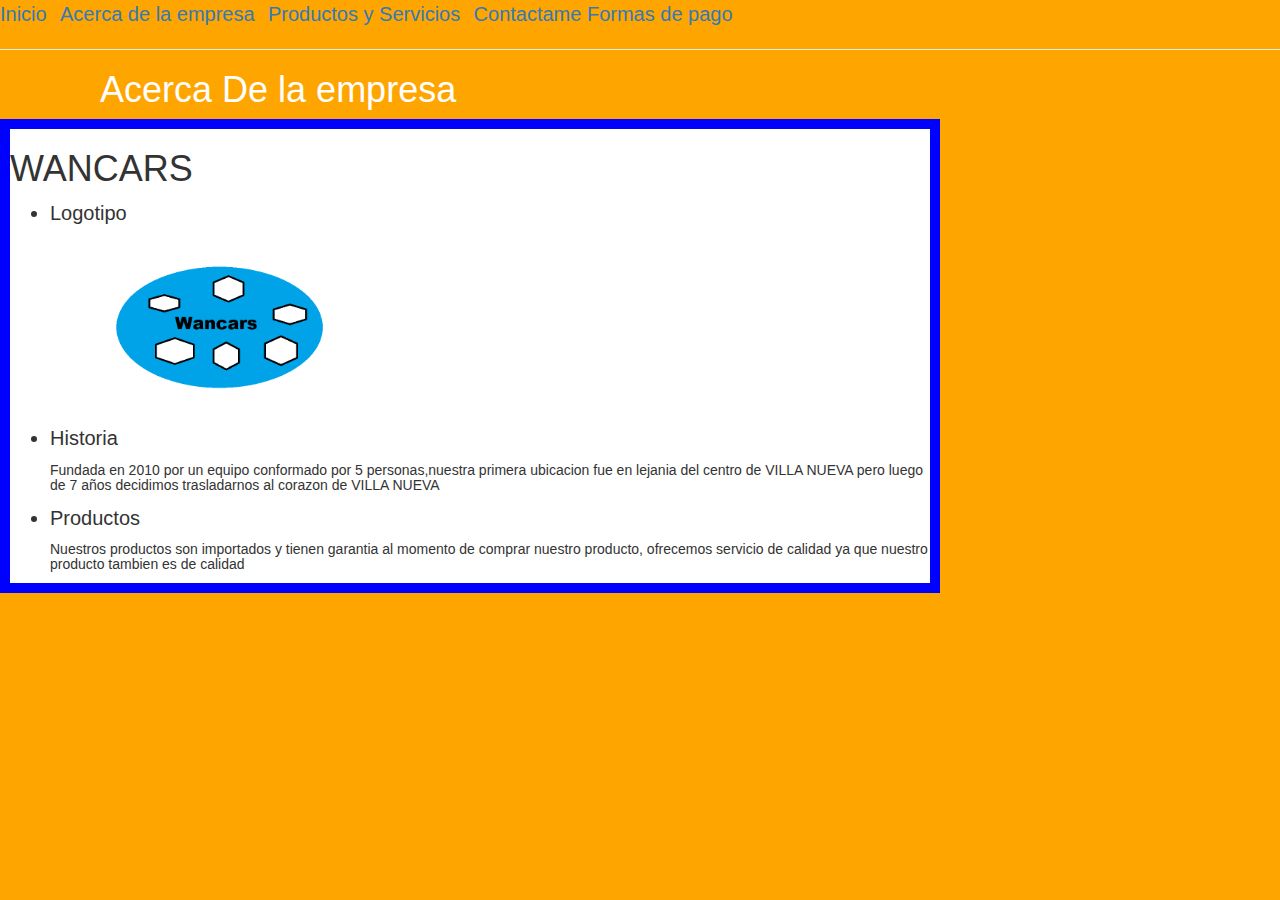
==== commit 733e0619: "cambio en el logotipo" ====
--- a/acercademiempresa.html
+++ b/acercademiempresa.html
@@ -41,7 +41,7 @@
       <h1>WANCARS</h1>
     <ul>
       <li style="font-size: 20px">Logotipo</li>
-      <img src="imagenes/numero2.png" align="center" width="150">
+      <img src="1.png" align="center" width="350">
       <li style="font-size: 20px">Historia</li>
       <h5>Fundada en 2010 por un equipo conformado por 5 personas,nuestra primera ubicacion fue en lejania del centro de  VILLA NUEVA pero luego de 7 años decidimos trasladarnos al corazon de VILLA NUEVA</h5>
       <li style="font-size: 20px">Productos</li>
